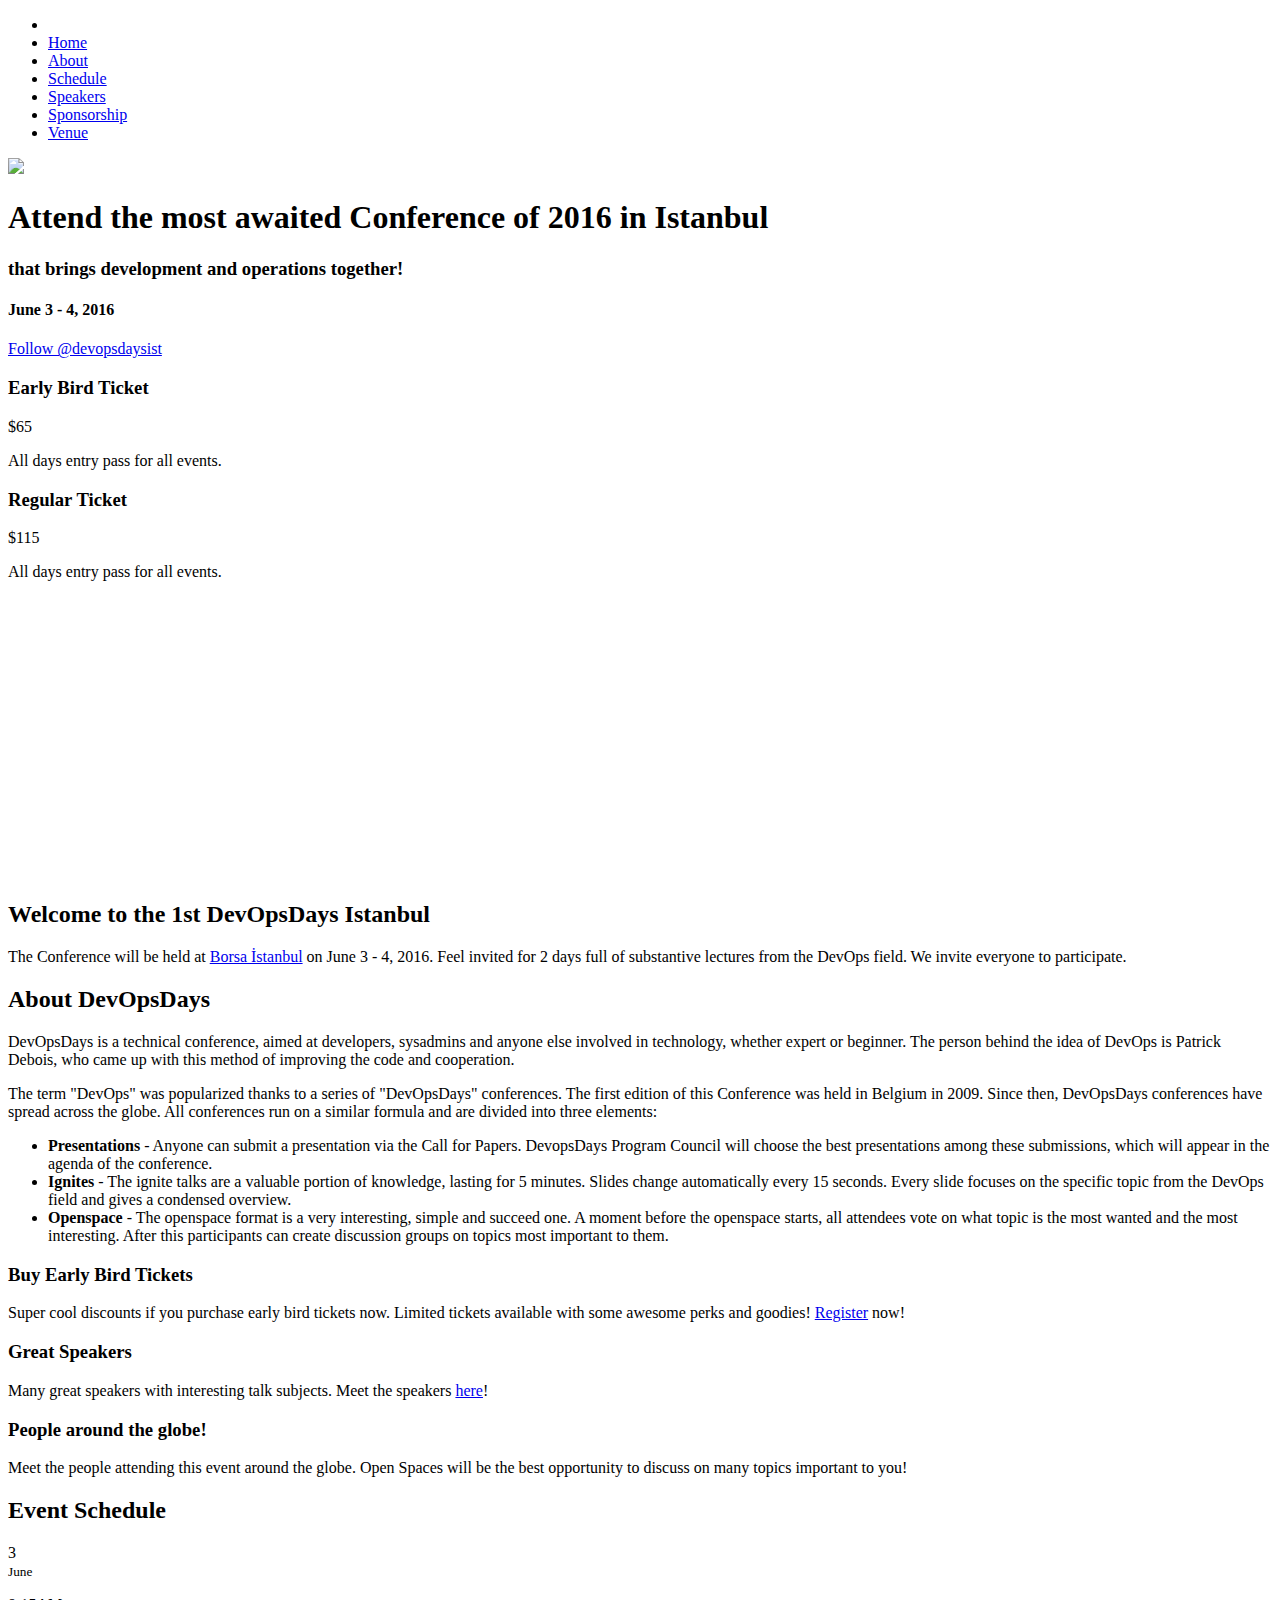
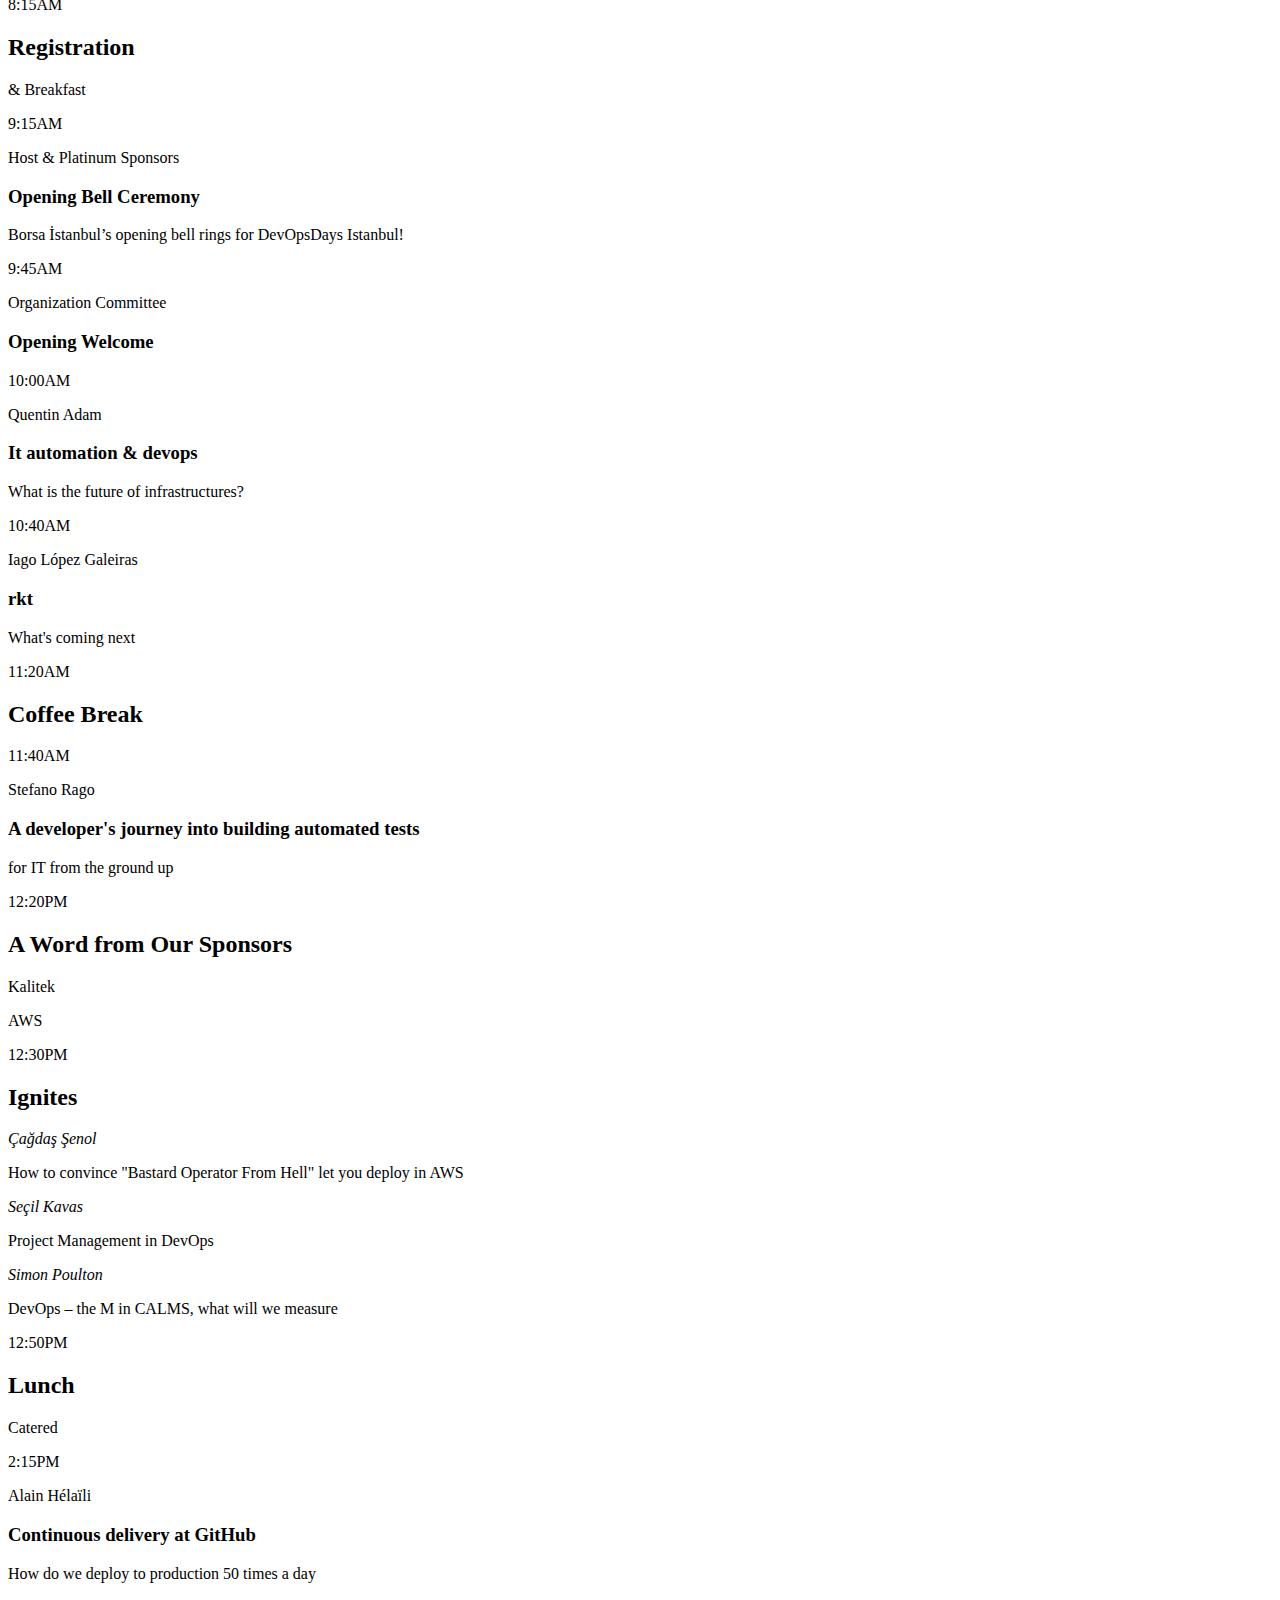
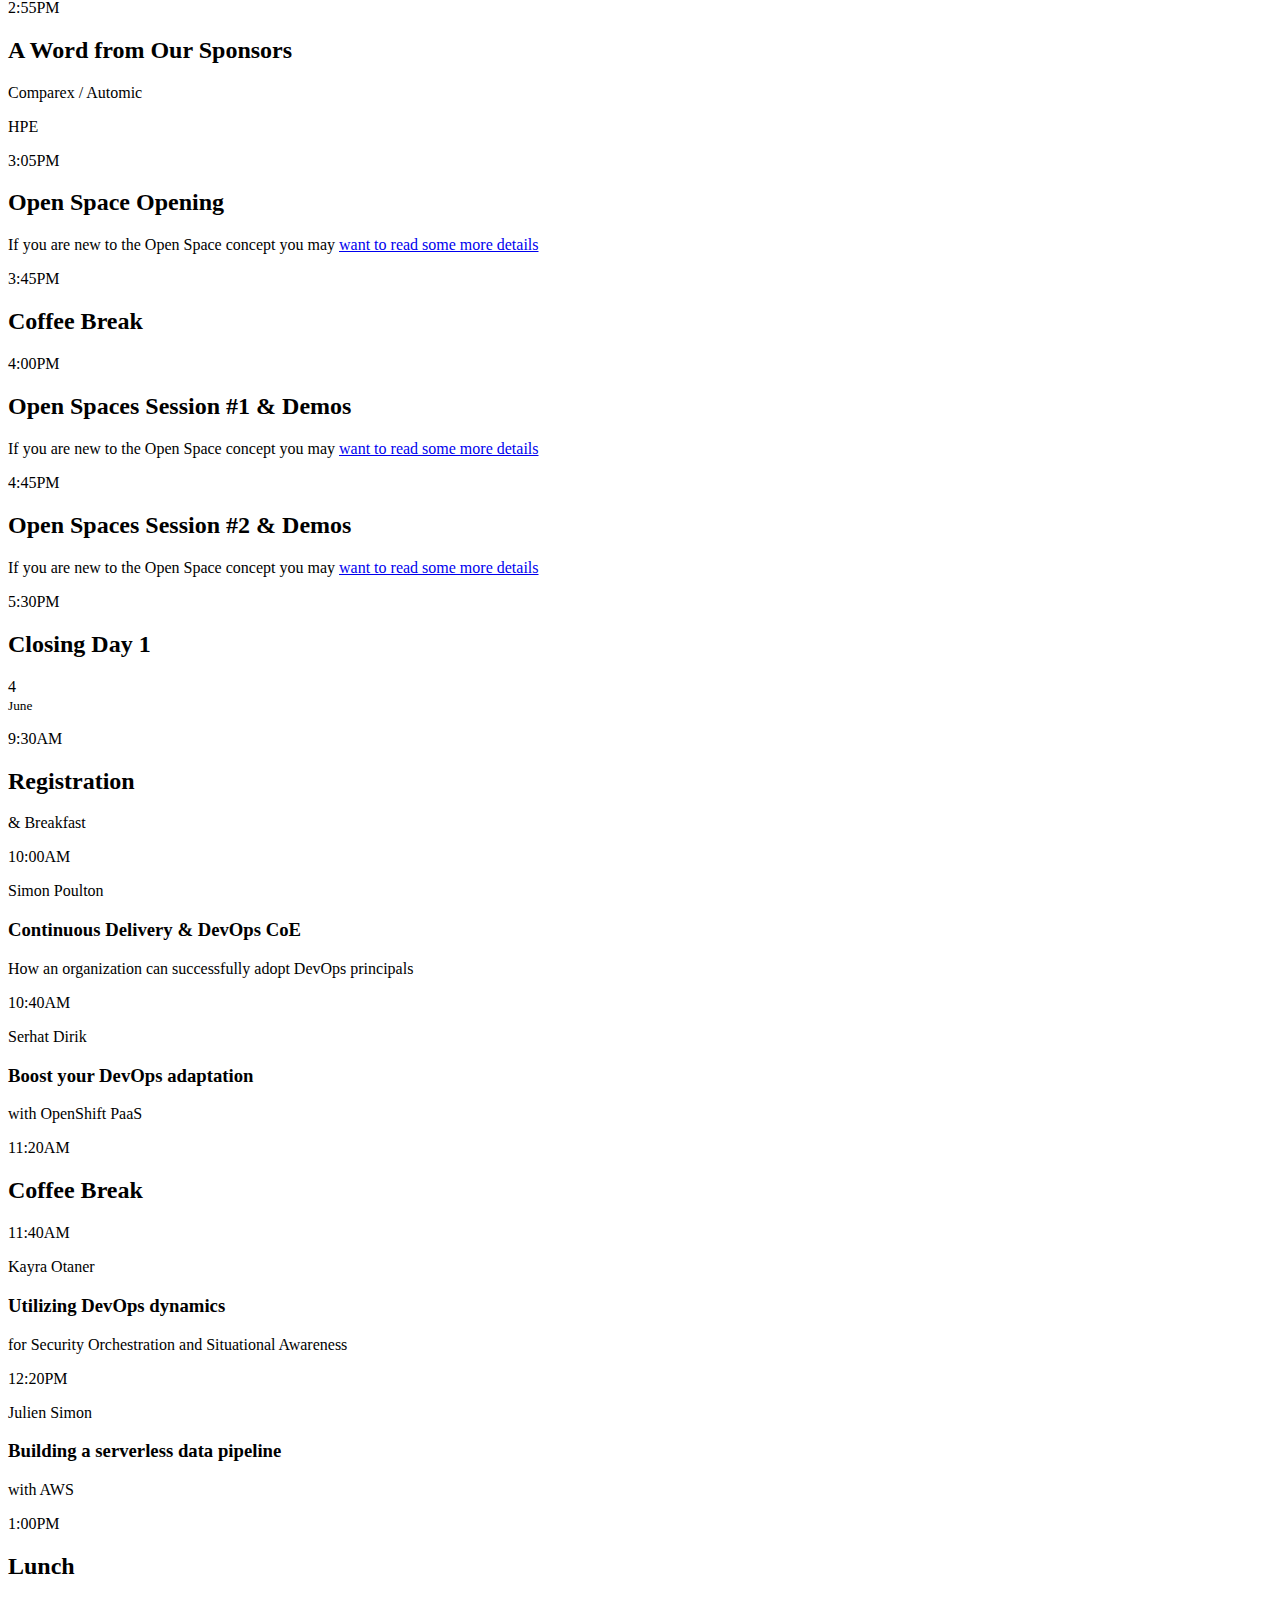
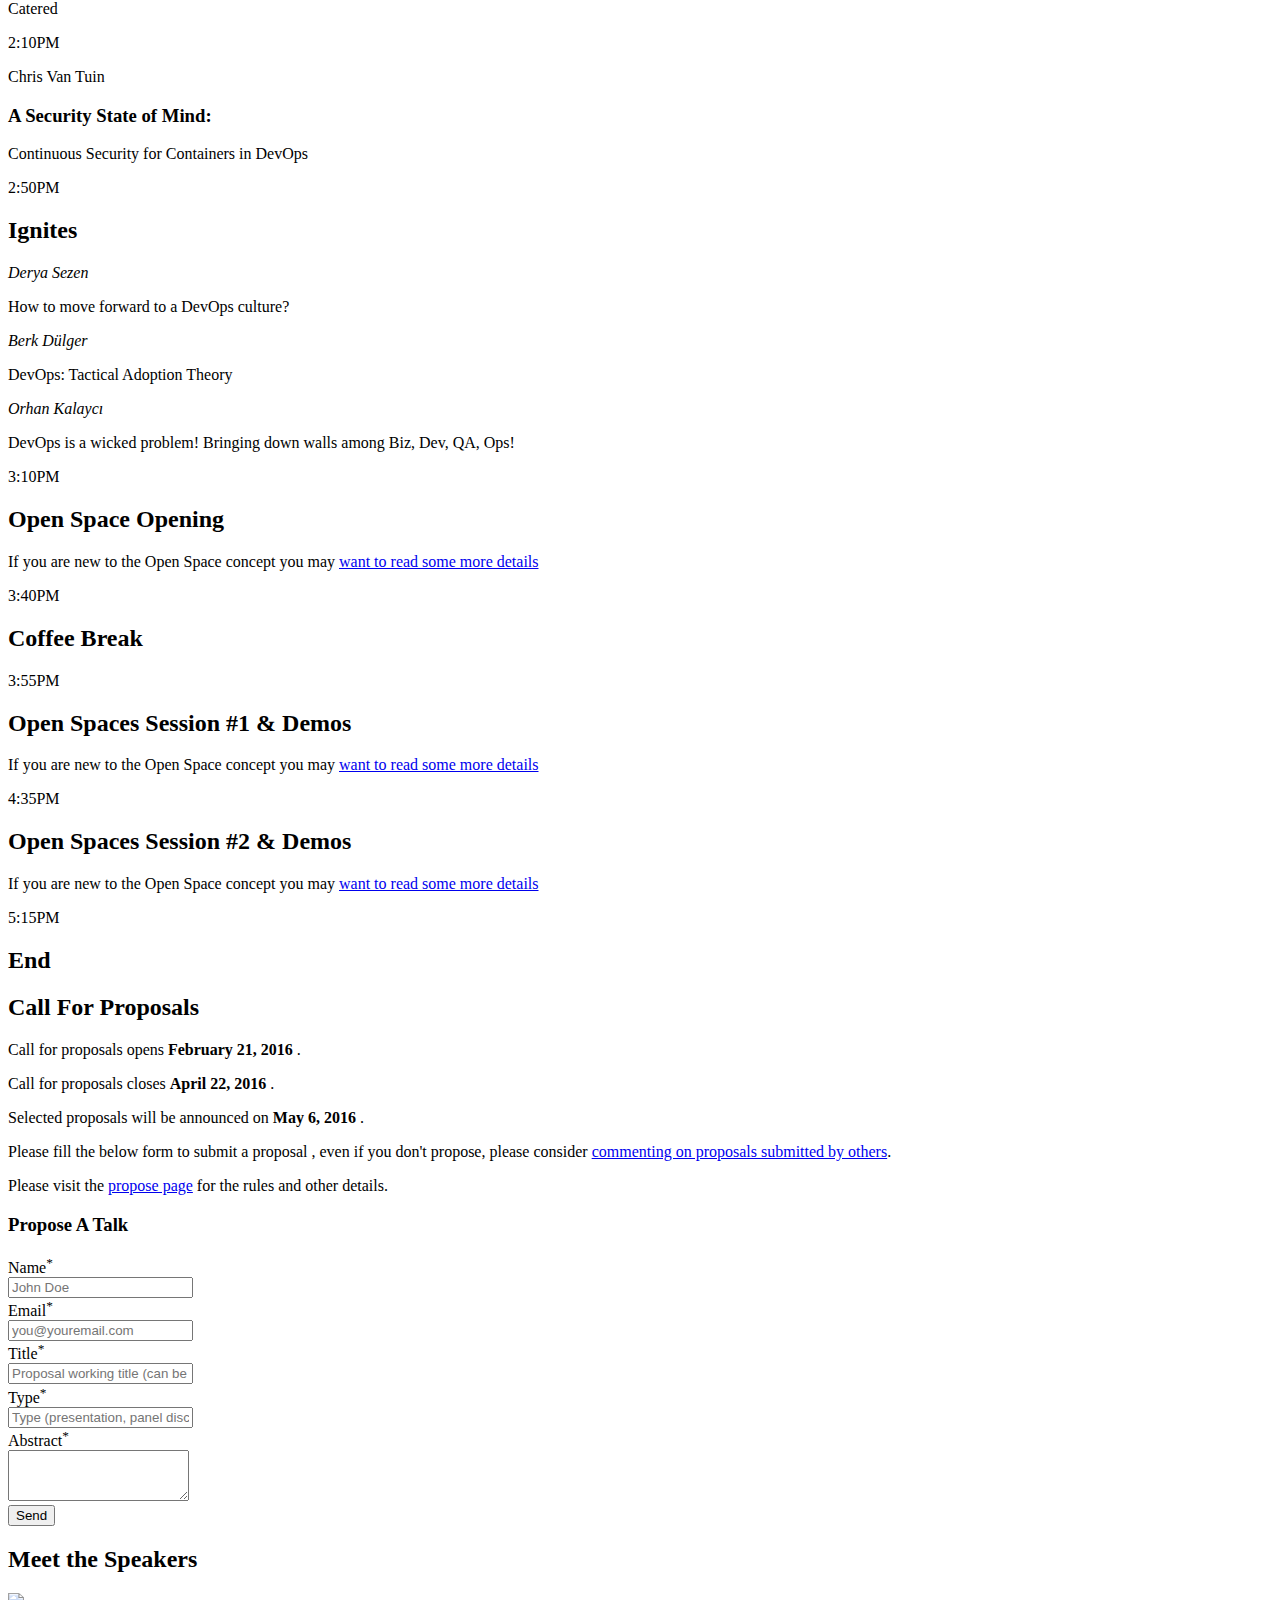
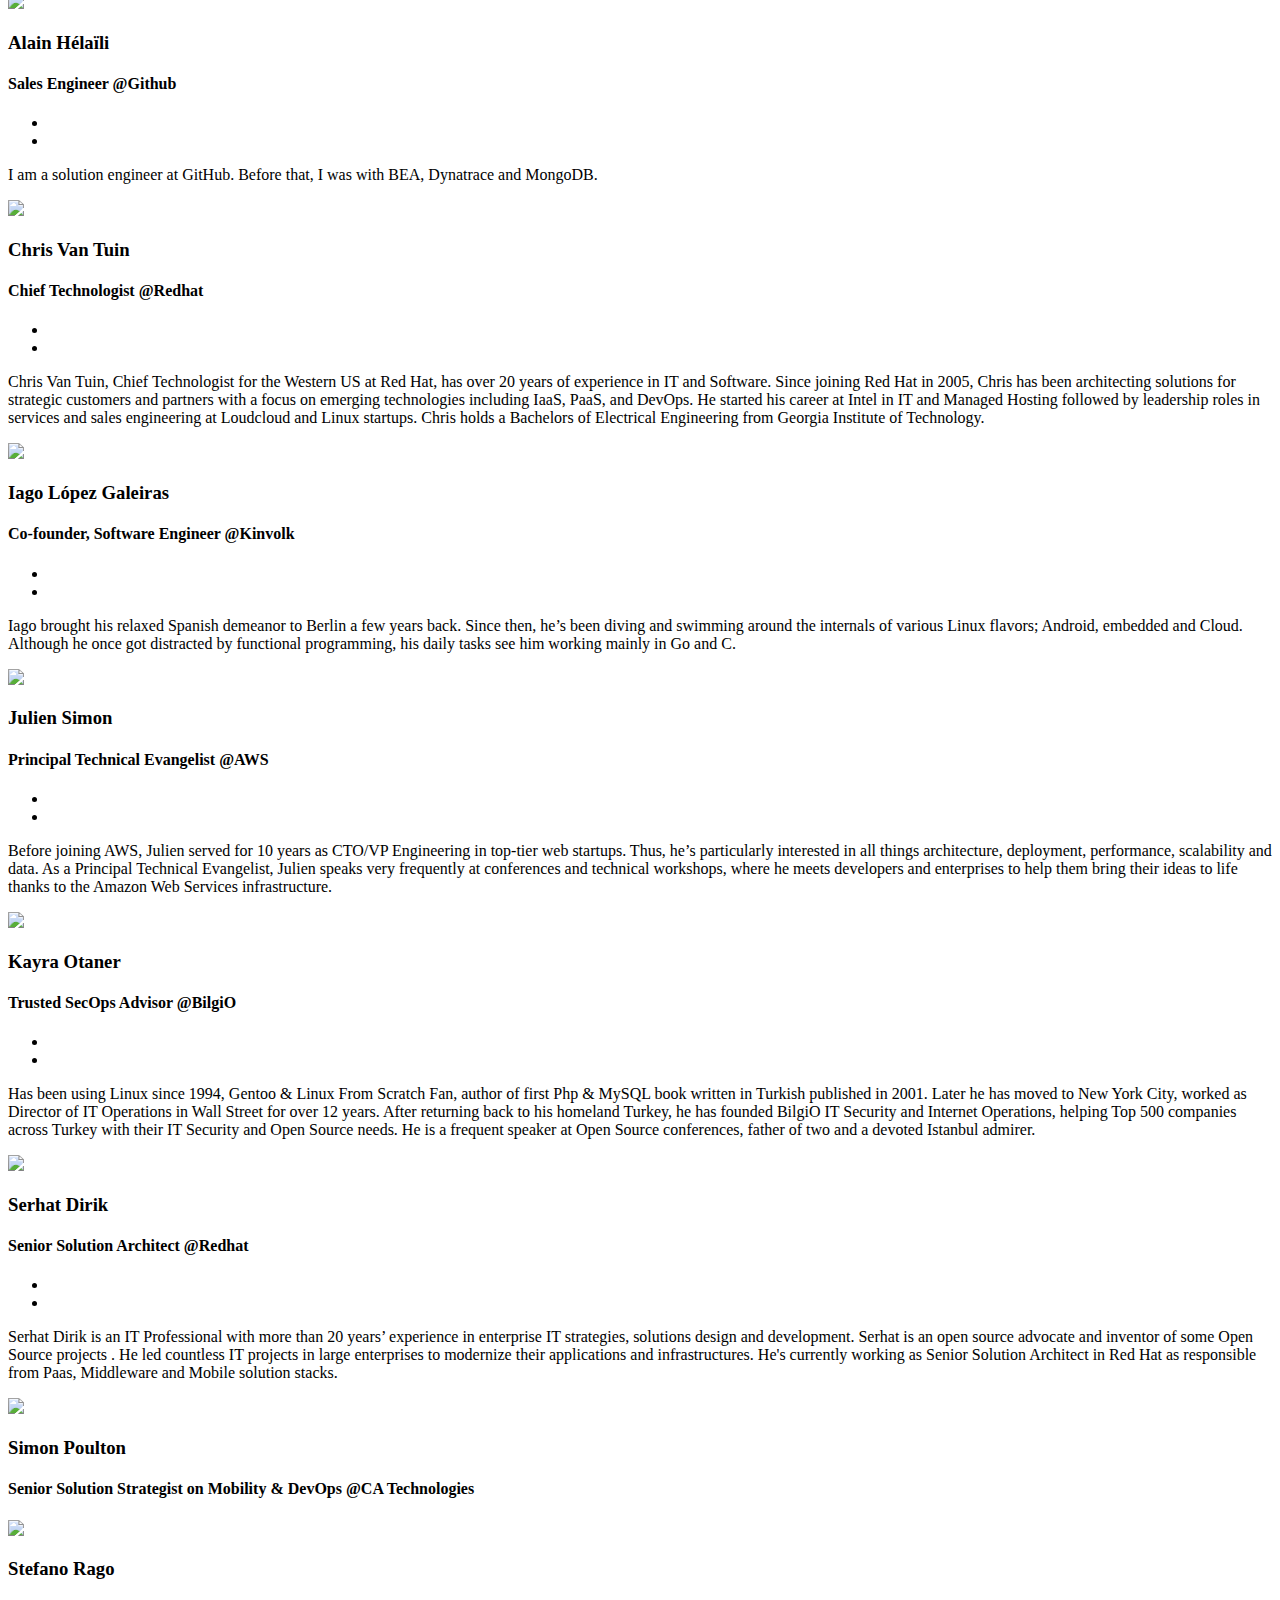
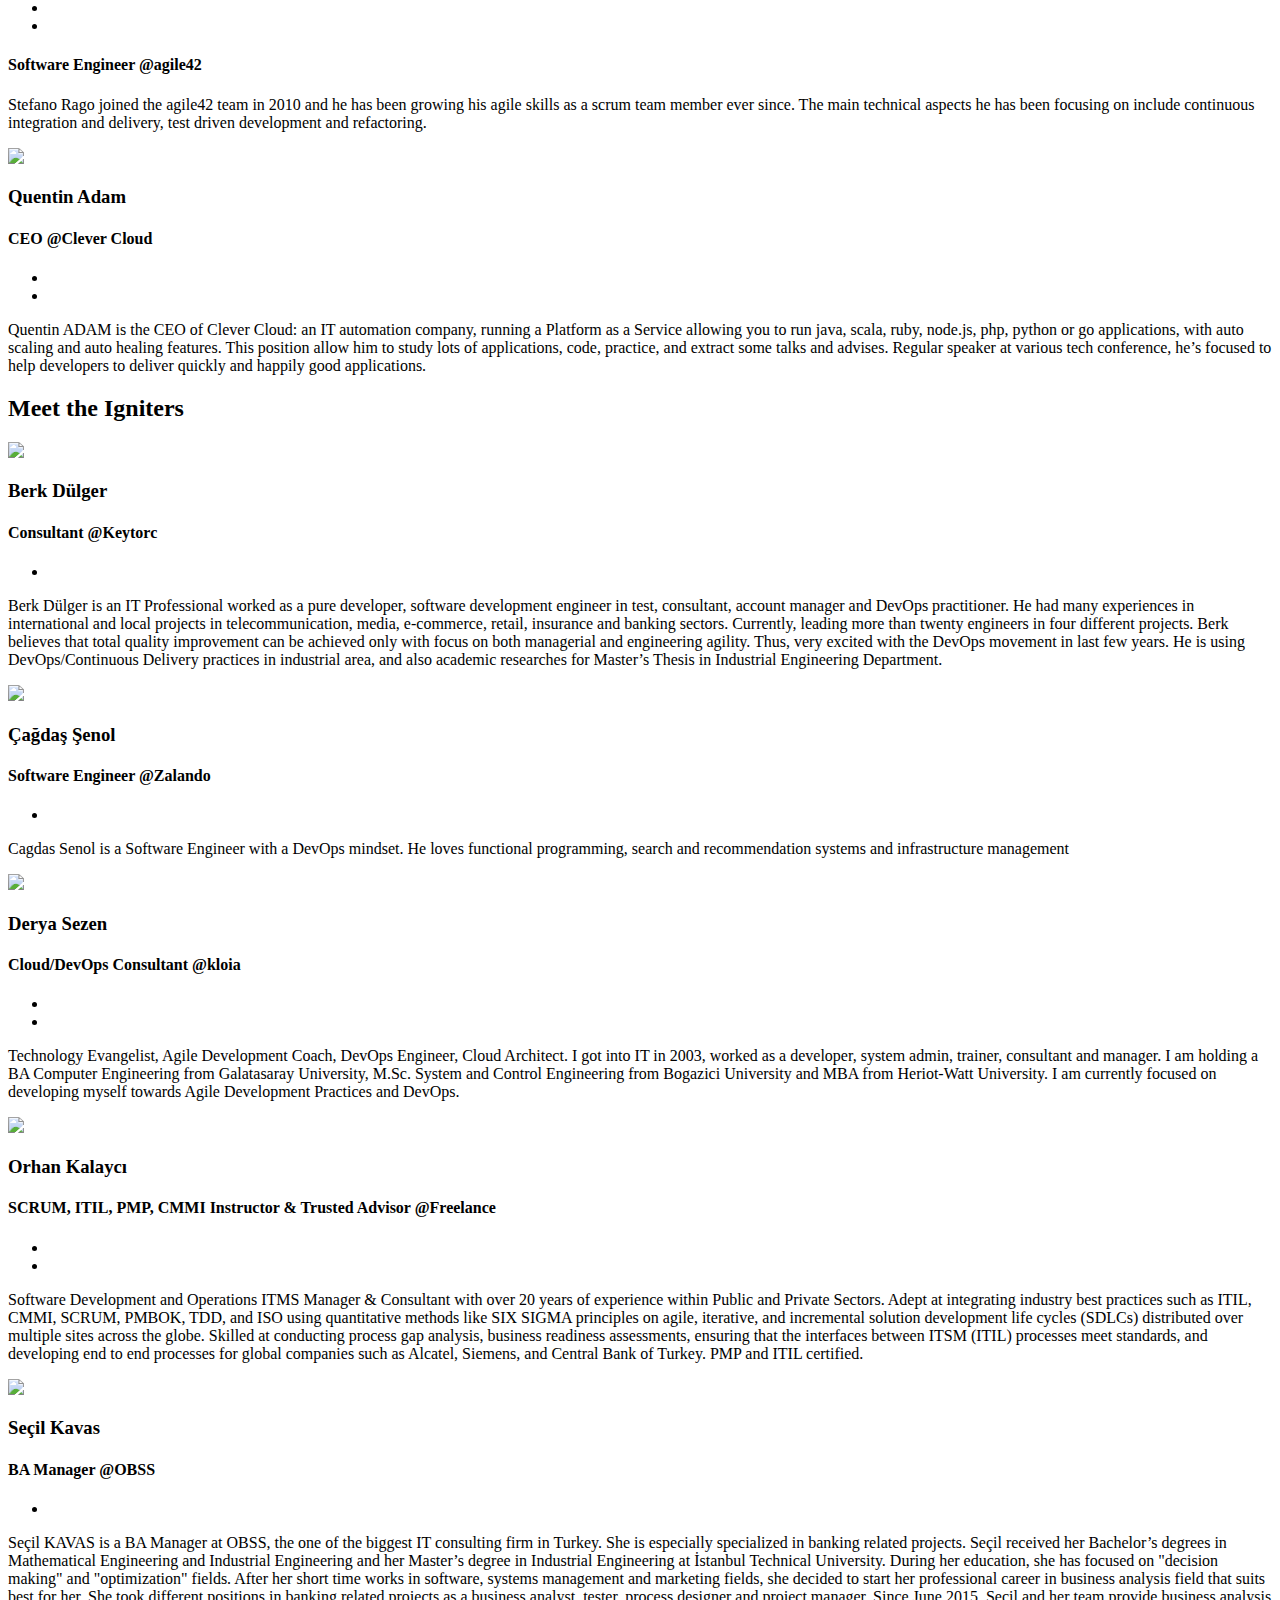
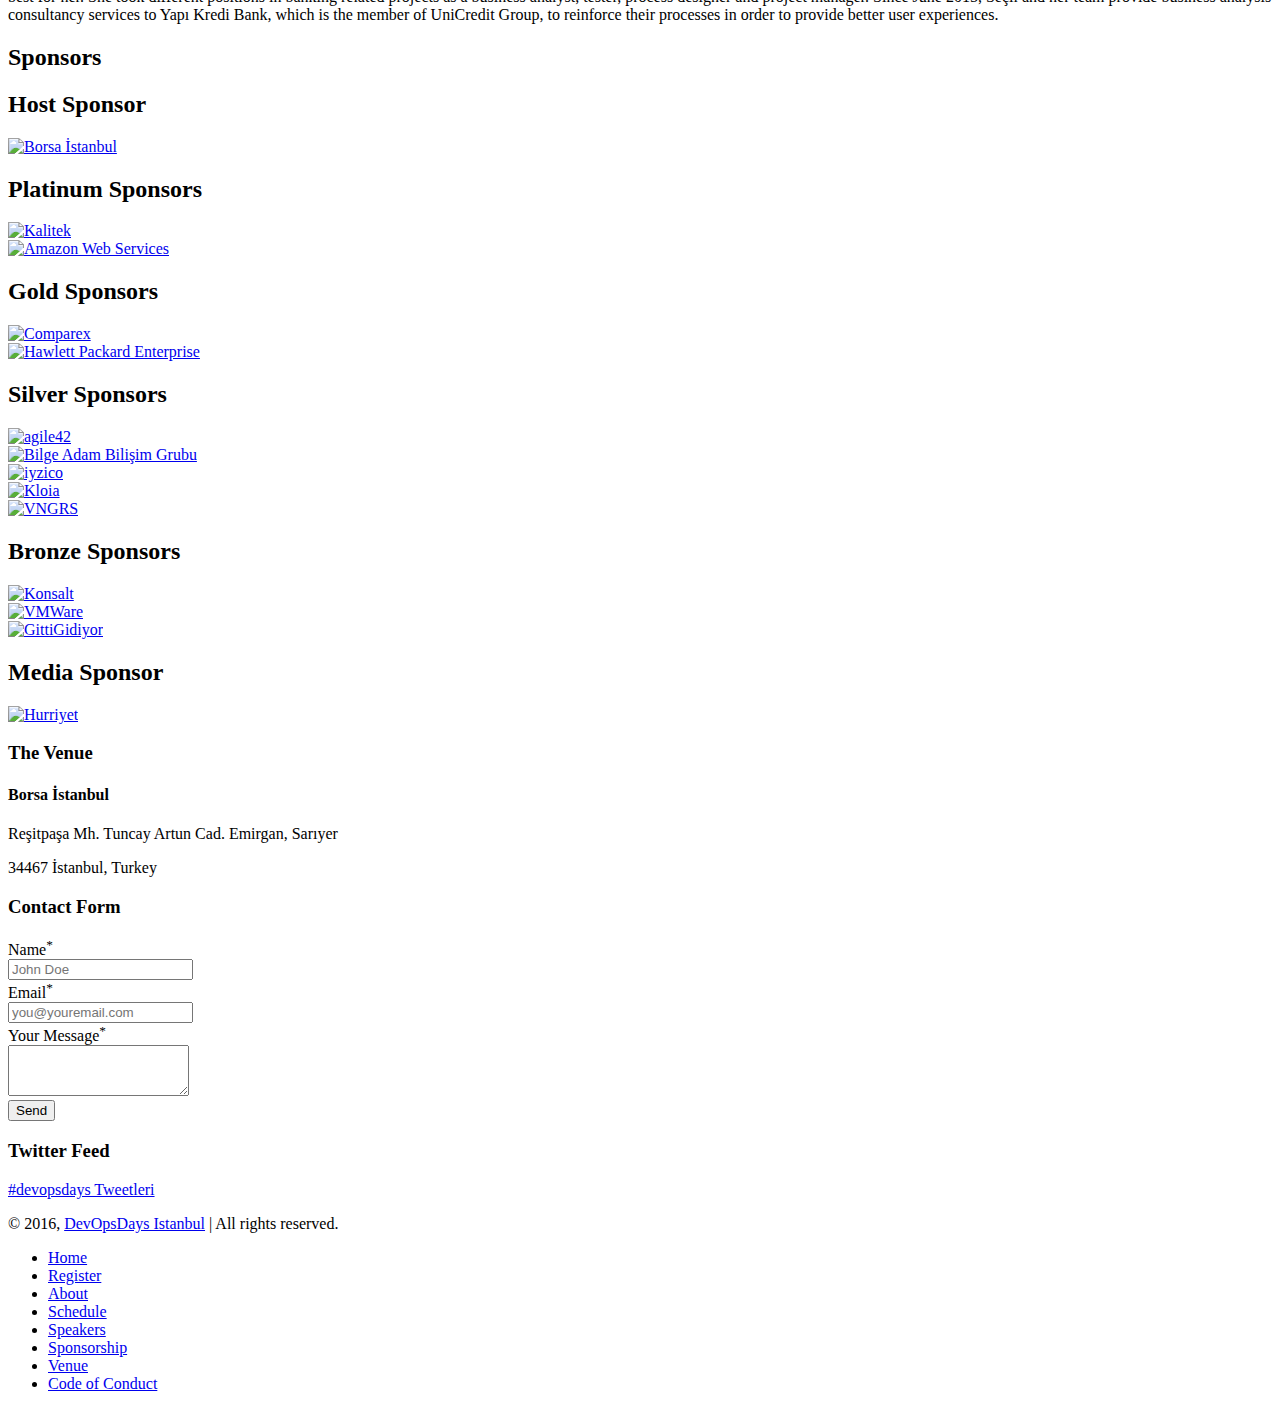
==== 2016/index.html @ bd900486 "Google Maps Api Key Update" ====
<!DOCTYPE html>
<html lang="en">
   <head>
      <meta charset="utf-8">
      <meta http-equiv="X-UA-Compatible" content="IE=edge">
      <meta name="viewport" content="width=device-width, initial-scale=1">
      <meta name="description" content="DevOpsDays Istanbul">
      <meta name="author" content="DevOps Turkey">
      <title>DevOpsDays Istanbul</title>
      <!-- Bootstrap -->
      <link href="img/devopsdays-istanbul-galata-background.png" rel="stylesheet" type="image/png"/>
      <link href="css/bootstrap.min.css" rel="stylesheet">
      <link href="css/style.css" rel="stylesheet">
      <link href="css/themify-icons.css" rel="stylesheet">
      <link href="css/dosis-font.css" rel="stylesheet" type="text/css">
      <!-- HTML5 shim and Respond.js for IE8 support of HTML5 elements and media queries -->
      <!-- WARNING: Respond.js doesn't work if you view the page via file:// -->
      <!--[if lt IE 9]>
      <script src="https://oss.maxcdn.com/html5shiv/3.7.2/html5shiv.min.js"></script>
      <script src="https://oss.maxcdn.com/respond/1.4.2/respond.min.js"></script>
      <![endif]-->
   </head>
   <body id="page-top" data-spy="scroll" data-target=".side-menu">
      <nav class="side-menu">
         <ul>
            <li class="hidden active">
               <a class="page-scroll" href="#page-top"></a>
            </li>
            <li>
               <a href="#home" class="page-scroll">
               <span class="menu-title">Home</span>
               <span class="dot"></span>
               </a>
            </li>
            <li>
               <a href="#about" class="page-scroll">
               <span class="menu-title">About</span>
               <span class="dot"></span>
               </a>
            </li>
            <li>
               <a href="#schedule" class="page-scroll">
               <span class="menu-title">Schedule</span>
               <span class="dot"></span>
               </a>
            </li>
            <li>
               <a href="#speakers" class="page-scroll">
               <span class="menu-title">Speakers</span>
               <span class="dot"></span>
               </a>
            </li>
            <li>
               <a href="#sponsors" class="page-scroll">
               <span class="menu-title">Sponsorship</span>
               <span class="dot"></span>
               </a>
            </li>
            <li>
               <a href="#venue" class="page-scroll">
               <span class="menu-title">Venue</span>
               <span class="dot"></span>
               </a>
            </li>
         </ul>
      </nav>
      <div class="galata"></div>
      <div class="triangle-up-left"></div>
      <div class="container-fluid">
         <!-- Start: Header -->
         <div class="row hero-header" id="home">
            <div class="col-md-3 col-sm-4 col-xs-12logo-container">
               <img src="img/devopsdays-istanbul-logo-white.svg" class="logo">
            </div>
            <div class="brief col-md-5 col-sm-6 pull-right">
               <h1>Attend the most awaited Conference of 2016 in Istanbul</h1>
               <h3>that brings development and operations together!</h3>
               <h4>June 3 - 4, 2016</h4>
               <a class="twitter-follow-button" href="https://twitter.com/devopsdaysist" data-size="large" data-show-count="false">Follow @devopsdaysist</a>
            </div>
         </div>
         <!-- End: Header -->
      </div>
      <!-- Start: Tickets -->
      <div class="container-fluid tickets" id="register">
         <div class="row me-row content-ct galata-over">
            <div class="col-md-4 col-sm-6 col-md-offset-2">
               <h3>Early Bird Ticket</h3>
               <p class="price">$65</p>
               <p>All days entry pass for all events.</p>
            </div>
            <div class="col-md-4 col-sm-6">
               <h3>Regular Ticket</h3>
               <p class="price">$115</p>
               <p>All days entry pass for all events.</p>
            </div>
            <div class="col-md-8 col-sm-12 col-md-offset-2 eventbrite">
               <iframe  src="http://eventbrite.com/tickets-external?eid=22219285481&ref=etckt" frameborder="0" height="280" width="100%" vspace="0" hspace="0" marginheight="5" marginwidth="5" scrolling="no" allowtransparency="true"></iframe>
            </div>
         </div>
      </div>
      <!-- End: Tickets -->
      <div class="triangle-down-left"></div>
      <div class="container-fluid welcome" id="about">
         <!-- Start: Desc -->
         <div class="row me-row content-lt col-md-8 col-md-offset-2">
            <h2 class="row-title">Welcome to the 1st DevOpsDays Istanbul</h2>
            <p>The Conference will be held at <a href="#venue" class="page-scroll">Borsa İstanbul</a> on June 3 - 4, 2016. Feel invited for 2 days full of substantive lectures from the DevOps field. We invite everyone to participate.</p>
            <h2 class="row-title">About DevOpsDays</h2>
            <p>DevOpsDays is a technical conference, aimed at developers, sysadmins and anyone else involved in technology, whether expert or beginner. The person behind the idea of DevOps is Patrick Debois, who came up with this method of improving the code and cooperation.</p>
            <p>The term "DevOps" was popularized thanks to a series of "DevOpsDays" conferences. The first edition of this Conference was held in Belgium in 2009. Since then, DevOpsDays conferences have spread across the globe. All conferences run on a similar formula and are divided into three elements:
            <ul>
               <li><strong>Presentations</strong> - Anyone can submit a presentation via the Call for Papers. DevopsDays  Program Council will choose the best presentations among these submissions, which will appear in the agenda of the conference.</li>
               <li><strong>Ignites</strong> - The ignite talks are a valuable portion of knowledge, lasting for 5 minutes. Slides change automatically every 15 seconds. Every slide focuses on the specific topic from the DevOps field and gives a condensed overview.</li>
               <li><strong>Openspace</strong> - The openspace format is a very interesting, simple and succeed one. A moment before the openspace starts, all attendees vote on what topic is the most wanted and the most interesting. After this participants can create discussion groups on topics most important to them.</li>
            </ul>
            </p>
            <div class="col-md-4 feature">
               <span class="ti-ticket"></span>
               <h3>Buy Early Bird Tickets</h3>
               <p>Super cool discounts if you purchase early bird tickets now. Limited tickets available with some awesome perks and goodies! <a href="#register" class="page-scroll">Register</a> now!</p>
            </div>
            <div class="col-md-4 feature">
               <span class="ti-microphone"></span>
               <h3>Great Speakers</h3>
               <p>Many great speakers with interesting talk subjects. Meet the speakers <a href="#speakers" class="page-scroll">here</a>!</p>
            </div>
            <div class="col-md-4 feature">
               <span class="ti-world"></span>
               <h3>People around the globe!</h3>
               <p>Meet the people attending this event around the globe. Open Spaces will be the best opportunity to discuss on many topics important to you!</p>
            </div>
         </div>
         <!-- End: Desc -->
      </div>
      <div class="triangle-down-right"></div>
      <!-- Start: Schedule -->
      <div class="container">
         <div class="row me-row schedule" id="schedule">
            <h2 class="row-title">Event Schedule</h2>
            <div class="col-md-12">

               <div class="timeline-wrapper col-md-6">

                  <div class="date-container block">
                     <span class="date">
                     3<br>
                     <small>June</small>
                     </span>
                  </div>

                  <div class="timeline-block clearfix ">
                     <div class="timeline-date text-right pull-left">
                        <p class="time">
                           8:15<span>AM</span>
                        </p>
                     </div>
                     <div class="timeline-info text-left pull-left">
                        <h2>Registration</h2>
                        <p>& Breakfast</p>
                     </div>
                  </div>

                  <div class="timeline-block clearfix ">
                     <div class="timeline-date text-right pull-left">
                        <p class="time">
                           9:15<span>AM</span>
                        </p>
                     </div>
                     <div class="timeline-info text-left pull-left">
                        <span>Host & Platinum Sponsors</span>
                        <h3>Opening Bell Ceremony</h3>
                        <p>Borsa İstanbul’s opening bell rings for DevOpsDays Istanbul!</p>
                     </div>
                  </div>

                  <div class="timeline-block clearfix ">
                     <div class="timeline-date text-right pull-left">
                        <p class="time">
                           9:45<span>AM</span>
                        </p>
                     </div>
                     
                     <div class="timeline-info text-left pull-left">
                        <span>Organization Committee</span>
                        <h3>Opening Welcome</h3>
                        <p></p>
                     </div>
                  </div>

                  <div class="timeline-block clearfix ">
                     <div class="timeline-date text-right pull-left quentin">
                        <p class="time">
                           10:00<span>AM</span>
                        </p>
                     </div>
                     
                     <div class="timeline-info text-left pull-left">
                        <span>Quentin Adam</span>
                        <h3>It automation & devops</h3>
                        <p>What is the future of infrastructures?</p>
                     </div>
                  </div>

                  <div class="timeline-block clearfix ">
                     <div class="timeline-date text-right pull-left iago">
                        <p class="time">
                           10:40<span>AM</span>
                        </p>
                     </div>
                     
                     <div class="timeline-info text-left pull-left">
                        <span>Iago López Galeiras</span>
                        <h3>rkt</h3>
                        <p>What's coming next</p>
                     </div>
                  </div>

                  <div class="timeline-block clearfix ">
                     <div class="timeline-date text-right pull-left">
                        <p class="time">
                           11:20<span>AM</span>
                        </p>
                     </div>
                     
                     <div class="timeline-info text-left pull-left">
                        <h2>Coffee Break</h2>
                     </div>
                  </div>

                  <div class="timeline-block clearfix ">
                     <div class="timeline-date text-right pull-left stefano">
                        <p class="time">
                           11:40<span>AM</span>
                        </p>
                     </div>
                     
                     <div class="timeline-info text-left pull-left">
                        <span>Stefano Rago</span>
                        <h3>A developer's journey into building automated tests</h3>
                        <p>for IT from the ground up</p>
                     </div>
                  </div>

                  <div class="timeline-block clearfix ">
                     <div class="timeline-date text-right pull-left">
                        <p class="time">
                           12:20<span>PM</span>
                        </p>
                     </div>
                     
                     <div class="timeline-info text-left pull-left">
                        <h2>A Word from Our Sponsors</h2>
                        <p>Kalitek</p>
                        <p>AWS</p>
                     </div>
                  </div>

                  <div class="timeline-block clearfix">
                     <div class="timeline-date text-right pull-left ignites-day-1">
                        <p class="time">
                           12:30<span>PM</span>
                        </p>
                     </div>
                     
                     <div class="timeline-info text-left pull-left">
                        <h2>Ignites</h2>
                        <p><i>Çağdaş Şenol</i></p><p>How to convince "Bastard Operator From Hell" let you deploy in AWS</p>
                        <p><i>Seçil Kavas</i></p><p>Project Management in DevOps</p>
                        <p><i>Simon Poulton</i></p><p>DevOps – the M in CALMS, what will we measure</p>
                     </div>
                  </div>

                  <div class="timeline-block clearfix ">
                     <div class="timeline-date text-right pull-left">
                        <p class="time">
                           12:50<span>PM</span>
                        </p>
                     </div>
                     
                     <div class="timeline-info text-left pull-left">
                        <h2>Lunch</h2>
                        <p>Catered</p>
                     </div>
                  </div>

                  <div class="timeline-block clearfix ">
                     <div class="timeline-date text-right pull-left alain">
                        <p class="time">
                           2:15<span>PM</span>
                        </p>
                     </div>
                     
                     <div class="timeline-info text-left pull-left">
                        <span>Alain Hélaïli</span>
                        <h3>Continuous delivery at GitHub</h3>
                        <p>How do we deploy to production 50 times a day</p>
                     </div>
                  </div>


                  <div class="timeline-block clearfix ">
                     <div class="timeline-date text-right pull-left">
                        <p class="time">
                           2:55<span>PM</span>
                        </p>
                     </div>
                     
                     <div class="timeline-info text-left pull-left">
                        <h2>A Word from Our Sponsors</h2>
                        <p>Comparex / Automic</p>
                        <p>HPE</p>
                     </div>
                  </div>

                  <div class="timeline-block clearfix ">
                     <div class="timeline-date text-right pull-left">
                        <p class="time">
                           3:05<span>PM</span>
                        </p>
                     </div>
                     
                     <div class="timeline-info text-left pull-left">
                        <h2>Open Space Opening</h2>
                        <p>If you are new to the Open Space concept you may <a href="http://www.devopsdays.org/pages/open-space-format" target="_blank">want to read some more details</a></p>
                     </div>
                  </div>

                  <div class="timeline-block clearfix ">
                     <div class="timeline-date text-right pull-left">
                        <p class="time">
                           3:45<span>PM</span>
                        </p>
                     </div>
                     
                     <div class="timeline-info text-left pull-left">
                        <h2>Coffee Break</h2>
                     </div>
                  </div>

                  <div class="timeline-block clearfix ">
                     <div class="timeline-date text-right pull-left">
                        <p class="time">
                           4:00<span>PM</span>
                        </p>
                     </div>
                     
                     <div class="timeline-info text-left pull-left">
                        <h2>Open Spaces Session #1 & Demos</h2>
                        <p>If you are new to the Open Space concept you may <a href="http://www.devopsdays.org/pages/open-space-format" target="_blank">want to read some more details</a></p>
                     </div>
                  </div>

                  <div class="timeline-block clearfix ">
                     <div class="timeline-date text-right pull-left">
                        <p class="time">
                           4:45<span>PM</span>
                        </p>
                     </div>
                     
                     <div class="timeline-info text-left pull-left">
                        <h2>Open Spaces Session #2 & Demos</h2>
                        <p>If you are new to the Open Space concept you may <a href="http://www.devopsdays.org/pages/open-space-format" target="_blank">want to read some more details</a></p>
                     </div>
                  </div>

                  <div class="timeline-block clearfix ">
                     <div class="timeline-date text-right pull-left">
                        <p class="time">
                           5:30<span>PM</span>
                        </p>
                     </div>
                     
                     <div class="timeline-info text-left pull-left">
                        <h2>Closing Day 1</h2>
                     </div>
                  </div>


               </div>


               <div class="timeline-wrapper col-md-6">
                  <div class="date-container block">
                     <span class="date">
                     4<br>
                     <small>June</small>
                     </span>
                  </div>
                  
                  <div class="timeline-block clearfix ">
                     <div class="timeline-date text-right pull-left">
                        <p class="time">
                           9:30<span>AM</span>
                        </p>
                     </div>
                     <div class="timeline-info text-left pull-left">
                        <h2>Registration</h2>
                        <p>& Breakfast</p>
                     </div>
                  </div>

                  <div class="timeline-block clearfix ">
                     <div class="timeline-date text-right pull-left simon">
                        <p class="time">
                           10:00<span>AM</span>
                        </p>
                     </div>
                     
                     <div class="timeline-info text-left pull-left">
                        <span>Simon Poulton</span>
                        <h3>Continuous Delivery & DevOps CoE</h3>
                        <p>How an organization can successfully adopt DevOps principals</p>
                     </div>
                  </div>

                  <div class="timeline-block clearfix ">
                     <div class="timeline-date text-right pull-left serhat">
                        <p class="time">
                           10:40<span>AM</span>
                        </p>
                     </div>
                     
                     <div class="timeline-info text-left pull-left">
                        <span>Serhat Dirik</span>
                        <h3>Boost your DevOps adaptation</h3>
                        <p>with OpenShift PaaS</p>
                     </div>
                  </div>

                  <div class="timeline-block clearfix ">
                     <div class="timeline-date text-right pull-left">
                        <p class="time">
                           11:20<span>AM</span>
                        </p>
                     </div>
                     
                     <div class="timeline-info text-left pull-left">
                        <h2>Coffee Break</h2>
                     </div>
                  </div>

                  <div class="timeline-block clearfix ">
                     <div class="timeline-date text-right pull-left kayra">
                        <p class="time">
                           11:40<span>AM</span>
                        </p>
                     </div>
                     
                     <div class="timeline-info text-left pull-left">
                        <span>Kayra Otaner</span>
                        <h3>Utilizing DevOps dynamics</h3>
                        <p>for Security Orchestration and Situational Awareness</p>
                     </div>
                  </div>


                  <div class="timeline-block clearfix ">
                     <div class="timeline-date text-right pull-left julien">
                        <p class="time">
                           12:20<span>PM</span>
                        </p>
                     </div>
                     
                     <div class="timeline-info text-left pull-left">
                        <span>Julien Simon</span>
                        <h3>Building a serverless data pipeline</h3>
                        <p>with AWS</p>
                     </div>
                  </div>

                  <div class="timeline-block clearfix ">
                     <div class="timeline-date text-right pull-left">
                        <p class="time">
                           1:00<span>PM</span>
                        </p>
                     </div>
                     
                     <div class="timeline-info text-left pull-left">
                        <h2>Lunch</h2>
                        <p>Catered</p>
                     </div>
                  </div>

                  <div class="timeline-block clearfix ">
                     <div class="timeline-date text-right pull-left chris">
                        <p class="time">
                           2:10<span>PM</span>
                        </p>
                     </div>
                     
                     <div class="timeline-info text-left pull-left">
                        <span>Chris Van Tuin</span>
                        <h3>A Security State of Mind:</h3>
                        <p>Continuous Security for Containers in DevOps</p>
                     </div>
                  </div>

                  <div class="timeline-block clearfix ">
                     <div class="timeline-date text-right pull-left ignites-day-2">
                        <p class="time">
                           2:50<span>PM</span>
                        </p>
                     </div>
                     
                     <div class="timeline-info text-left pull-left">
                        <h2>Ignites</h2>
                        <p><i>Derya Sezen</i></p><p>How to move forward to a DevOps culture?</p>
                        <p><i>Berk Dülger</i></p><p>DevOps: Tactical Adoption Theory</p>
                        <p><i>Orhan Kalaycı</i></p><p>DevOps is a wicked problem! Bringing down walls among Biz, Dev, QA, Ops!</p>
                     </div>
                  </div>

                  <div class="timeline-block clearfix ">
                     <div class="timeline-date text-right pull-left">
                        <p class="time">
                           3:10<span>PM</span>
                        </p>
                     </div>
                     
                     <div class="timeline-info text-left pull-left">
                        <h2>Open Space Opening</h2>
                        <p>If you are new to the Open Space concept you may <a href="http://www.devopsdays.org/pages/open-space-format" target="_blank">want to read some more details</a></p>
                     </div>
                  </div>

                  <div class="timeline-block clearfix ">
                     <div class="timeline-date text-right pull-left">
                        <p class="time">
                           3:40<span>PM</span>
                        </p>
                     </div>
                     
                     <div class="timeline-info text-left pull-left">
                        <h2>Coffee Break</h2>
                     </div>
                  </div>

                  <div class="timeline-block clearfix ">
                     <div class="timeline-date text-right pull-left">
                        <p class="time">
                           3:55<span>PM</span>
                        </p>
                     </div>
                     
                     <div class="timeline-info text-left pull-left">
                        <h2>Open Spaces Session #1 & Demos</h2>
                        <p>If you are new to the Open Space concept you may <a href="http://www.devopsdays.org/pages/open-space-format" target="_blank">want to read some more details</a></p>
                     </div>
                  </div>

                  <div class="timeline-block clearfix ">
                     <div class="timeline-date text-right pull-left">
                        <p class="time">
                           4:35<span>PM</span>
                        </p>
                     </div>
                     
                     <div class="timeline-info text-left pull-left">
                        <h2>Open Spaces Session #2 & Demos</h2>
                        <p>If you are new to the Open Space concept you may <a href="http://www.devopsdays.org/pages/open-space-format" target="_blank">want to read some more details</a></p>
                     </div>
                  </div>
                     
                  <div class="timeline-block clearfix ">
                     <div class="timeline-date text-right pull-left">
                        <p class="time">
                           5:15<span>PM</span>
                        </p>
                     </div>
                     
                     <div class="timeline-info text-left pull-left">
                        <h2>End</h2>
                     </div>
                  </div>

               </div>
            </div>
         </div>
      </div>
      <!-- End: Schedule -->
      <div class="triangle-down-left"></div>

      <!-- Start: Propose -->
      <div class="container-fluid propose">
         <div class="row me-row content-ct" id="call-for-proposals">
            <div class="col-md-8 col-sm-12 col-md-offset-2">
               <h2 class="row-title">Call For Proposals</h2>
               <p>Call for proposals opens <strong>February 21, 2016</strong> .</p>
               <p>Call for proposals closes <strong>April 22, 2016</strong> .</p>
               <p>Selected proposals will be announced on <strong>May 6, 2016</strong> .</p>
               <p>Please fill the below form to submit a proposal , even if you don't propose, please consider <a href="http://www.devopsdays.org/events/2016-istanbul/proposals/" target="_blank">commenting on proposals submitted by others</a>.</p>
               <p>Please visit the <a href="http://www.devopsdays.org/events/2016-istanbul/propose/">propose page</a> for the rules and other details.</p>
               
               <div class="col-md-12 contact-form">

                  <h3 class="content-ct"><span class="ti-microphone"></span> <span>Propose A Talk</span></h3>
                  <form class="form-horizontal" data-toggle="validator" role="form" action="https://formspree.io/proposals-istanbul-2016@devopsdays.org" method="POST">
                     <div class="form-group">
                        <label for="name" class="col-sm-3 control-label">Name<sup>*</sup></label>
                        <div class="col-sm-9">
                           <input type="text" class="form-control" id="name" placeholder="John Doe" name="name" required>
                           <div class="help-block with-errors pull-right"></div>
                           <span class="form-control-feedback" aria-hidden="true"></span>
                        </div>
                     </div>
                     <div class="form-group">
                        <label for="email" class="col-sm-3 control-label">Email<sup>*</sup></label>
                        <div class="col-sm-9">
                           <input type="email" class="form-control" id="email" placeholder="you@youremail.com"  name="email" required>
                           <div class="help-block with-errors pull-right"></div>
                           <span class="form-control-feedback" aria-hidden="true"></span>
                        </div>
                     </div>
                     <div class="form-group">
                        <label for="proposal-title" class="col-sm-3 control-label">Title<sup>*</sup></label>
                        <div class="col-sm-9">
                           <input type="text" class="form-control" id="proposal-title" placeholder="Proposal working title (can be changed later)" name="proposal-title" required>
                           <div class="help-block with-errors pull-right"></div>
                           <span class="form-control-feedback" aria-hidden="true"></span>
                        </div>
                     </div>
                     <div class="form-group">
                        <label for="proposal-type" class="col-sm-3 control-label">Type<sup>*</sup></label>
                        <div class="col-sm-9">
                           <input type="text" class="form-control" id="proposal-type" placeholder="Type (presentation, panel discussion, moderated general discussion, debate, etc.,ignite)" name="proposal-type" required>
                           <div class="help-block with-errors pull-right"></div>
                           <span class="form-control-feedback" aria-hidden="true"></span>
                        </div>
                     </div>
                     <div class="form-group">
                        <label for="proposal-abstract" class="col-sm-3 control-label">Abstract<sup>*</sup></label>
                        <div class="col-sm-9">
                           <textarea id="proposal-abstract" class="form-control" rows="3" name="proposal-abstract" required></textarea>
                           <div class="help-block with-errors pull-right"></div>
                           <span class="form-control-feedback" aria-hidden="true"></span>
                        </div>
                     </div>
                     <div class="form-group">
                        <div class="col-sm-offset-3 col-sm-9">
                           <button type="submit" id="submit" name="submit" class="btn btn-red pull-right">Send <span class="ti-arrow-right"></span></button>
                        </div>
                     </div>
                  </form>
               </div>

            </div>
         </div>
      </div>
      <!-- End: Propose -->

      <!-- Start: Speakers -->
      <div class="container-fluid speakers">
         <div class="row me-row content-ct speaker" id="speakers">
            <div class="col-md-8 col-sm-12 col-md-offset-2">
               <h2 class="row-title">Meet the Speakers</h2>
               <div class="col-md-4 col-sm-6 feature">
                  <img src="img/alain-helaili.png" class="speaker-img">
                  <h3>Alain Hélaïli</h3>
                  <h4>Sales Engineer @Github</h4>
                  <ul class="speaker-social">
                     <li><a href="https://twitter.com/AlainHelaili"><span class="ti-twitter-alt"></span></a></li>
                     <li><a href="https://www.linkedin.com/in/alainhelaili"><span class="ti-linkedin"></span></a></li>
                  </ul>
                  <p>I am a solution engineer at GitHub. Before that, I was with BEA, Dynatrace and MongoDB.</p>
               </div>

               <div class="col-md-4 col-sm-6 feature">
                  <img src="img/chris-van-tuin.png" class="speaker-img">
                  <h3>Chris Van Tuin</h3>
                  <h4>Chief Technologist @Redhat</h4>
                  <ul class="speaker-social">
                     <li><a href="https://twitter.com/chrisvantuin"><span class="ti-twitter-alt"></span></a></li>
                     <li><a href="https://www.linkedin.com/in/chrisvantuin"><span class="ti-linkedin"></span></a></li>
                  </ul>
                  <p>Chris Van Tuin, Chief Technologist for the Western US at Red Hat, has over 20 years of experience in IT and Software.   Since joining Red Hat in 2005, Chris has been architecting solutions for strategic customers and partners with a focus on emerging technologies including IaaS, PaaS, and DevOps.  He started his career at Intel in IT and Managed Hosting followed by leadership roles in services and sales engineering at Loudcloud and Linux startups.  Chris holds a Bachelors of Electrical Engineering from Georgia Institute of Technology.</p>
               </div>

               <div class="col-md-4 col-sm-6 feature">
                  <img src="img/iago-lopez-galeiras.png" class="speaker-img">
                  <h3>Iago López Galeiras</h3>
                  <h4>Co-founder, Software Engineer @Kinvolk</h4>
                  <ul class="speaker-social">
                     <li><a href="https://twitter.com/iaguis"><span class="ti-twitter-alt"></span></a></li>
                     <li><a href="https://www.linkedin.com/in/iagolopez"><span class="ti-linkedin"></span></a></li>
                  </ul>
                  <p>Iago brought his relaxed Spanish demeanor to Berlin a few years back. Since then, he’s been diving and swimming around the internals of various Linux flavors; Android, embedded and Cloud. Although he once got distracted by functional programming, his daily tasks see him working mainly in Go and C.</p>
               </div>

               <div class="col-md-4 col-sm-6 feature">
                  <img src="img/julien-simon.png" class="speaker-img">
                  <h3>Julien Simon</h3>
                  <h4>Principal Technical Evangelist @AWS</h4>
                  <ul class="speaker-social">
                     <li><a href="https://twitter.com/julsimon"><span class="ti-twitter-alt"></span></a></li>
                     <li><a href="https://fr.linkedin.com/in/juliensimon"><span class="ti-linkedin"></span></a></li>
                  </ul>
                  <p>Before joining AWS, Julien served for 10 years as CTO/VP Engineering in top-tier web startups. Thus, he’s particularly interested in all things architecture, deployment, performance, scalability and data. As a Principal Technical Evangelist, Julien speaks very frequently at conferences and technical workshops, where he meets developers and enterprises to help them bring their ideas to life thanks to the Amazon Web Services infrastructure.</p>
               </div>

               <div class="col-md-4 col-sm-6 feature">
                  <img src="img/kayra-otaner.png" class="speaker-img">
                  <h3>Kayra Otaner</h3>
                  <h4>Trusted SecOps Advisor @BilgiO</h4>
                  <ul class="speaker-social">
                     <li><a href="https://twitter.com/kayraotaner"><span class="ti-twitter-alt"></span></a></li>
                     <li><a href="https://www.linkedin.com/in/kayraotaner"><span class="ti-linkedin"></span></a></li>
                  </ul>
                  <p>Has been using Linux since 1994, Gentoo & Linux From Scratch Fan, author of first Php & MySQL book written in Turkish published in 2001. Later he has moved to New York City, worked as Director of IT Operations in Wall Street for over 12 years. After returning back to his homeland Turkey, he has founded BilgiO IT Security and Internet Operations, helping Top 500 companies across Turkey with their IT Security and Open Source needs.
He is a frequent speaker at Open Source conferences, father of two and a devoted Istanbul admirer.</p>
               </div>
               
               <div class="col-md-4 col-sm-6 feature">
                  <img src="img/serhat-dirik.png" class="speaker-img">
                  <h3>Serhat Dirik</h3>
                  <h4>Senior Solution Architect @Redhat</h4>
                  <ul class="speaker-social"> 
                     <li><a href="https://twitter.com/serhat_dirik"><span class="ti-twitter-alt"></span></a></li>
                     <li><a href="https://tr.linkedin.com/in/serhatdirik"><span class="ti-linkedin"></span></a></li>
                  </ul>
                  <p>Serhat Dirik is an IT Professional with more than 20 years’ experience in enterprise IT strategies, solutions design and development. Serhat is an open source advocate and inventor of some Open Source projects . He led countless IT projects in large enterprises to modernize their applications and infrastructures. He's currently working as Senior Solution Architect in Red Hat as responsible from Paas, Middleware and Mobile solution stacks.</p>
               </div>

               <div class="col-md-4 col-sm-6 feature">
                  <img src="img/blank-speaker.png" class="speaker-img">
                  <h3>Simon Poulton</h3>
                  <h4>Senior Solution Strategist on Mobility & DevOps @CA Technologies</h4>
                  <p></p>
               </div>

               <div class="col-md-4 col-sm-6 feature">
                  <img src="img/stefano-rago.png" class="speaker-img">
                  <h3>Stefano Rago</h3>
                  <ul class="speaker-social">
                     <li><a href="https://twitter.com/helmoltz"><span class="ti-twitter-alt"></span></a></li>
                     <li><a href="https://www.linkedin.com/in/ragostefano"><span class="ti-linkedin"></span></a></li>
                  </ul>
                  <h4>Software Engineer @agile42</h4>
                  <p>Stefano Rago joined the agile42 team in 2010 and he has been growing his agile skills as a scrum team member ever since. The main technical aspects he has been focusing on include continuous integration and delivery, test driven development and refactoring.</p>
               </div>

               <div class="col-md-4 col-sm-6 feature">
                  <img src="img/quentin-adam.png" class="speaker-img">
                  <h3>Quentin Adam</h3>
                  <h4>CEO @Clever Cloud</h4>
                  <ul class="speaker-social">
                     <li><a href="https://twitter.com/waxzce"><span class="ti-twitter-alt"></span></a></li>
                     <li><a href="https://www.linkedin.com/in/waxzce"><span class="ti-linkedin"></span></a></li>
                  </ul>
                  <p>Quentin ADAM is the CEO of Clever Cloud: an IT automation company, running a Platform as a Service allowing you to run java, scala, ruby, node.js, php, python or go applications, with auto scaling and auto healing features. This position allow him to study lots of applications, code, practice, and extract some talks and advises. Regular speaker at various tech conference, he’s focused to help developers to deliver quickly and happily good applications.</p>
               </div>
            </div>

            <div class="col-md-8 col-sm-12 col-md-offset-2">
               <h2 class="row-title">Meet the Igniters</h2>
               <div class="col-md-3 col-sm-6 feature ignite">
                  <img src="img/berk-dulger.png" class="speaker-img">
                  <h3>Berk Dülger</h3>
                  <h4>Consultant @Keytorc</h4>
                  <ul class="speaker-social">
                     <li><a href="https://tr.linkedin.com/in/berkdulger"><span class="ti-linkedin"></span></a></li>
                  </ul>
                  <p>Berk Dülger is an IT Professional worked as a pure developer, software development engineer in test, consultant, account manager and DevOps practitioner. He had many experiences in international and local projects in telecommunication, media, e-commerce, retail, insurance and banking sectors. Currently, leading more than twenty engineers in four different projects. Berk believes that total quality improvement can be achieved only with focus on both managerial and engineering agility. Thus, very excited with the DevOps movement in last few years. He is using DevOps/Continuous Delivery practices in industrial area, and also academic researches for Master’s Thesis in Industrial Engineering Department.</p>
               </div>
               <div class="col-md-3 col-sm-6 feature ignite">
                  <img src="img/cagdas-senol.png" class="speaker-img">
                  <h3>Çağdaş Şenol</h3>
                  <h4>Software Engineer @Zalando</h4>
                  <ul class="speaker-social">
                     <li><a href="https://www.linkedin.com/in/csenol"><span class="ti-linkedin"></span></a></li>
                  </ul>
                  <p>Cagdas Senol is a Software Engineer with a DevOps mindset. He loves functional programming, search and recommendation systems and infrastructure management</p>
               </div>
               <div class="col-md-3 col-sm-6 feature ignite">
                  <img src="img/derya-sezen.png" class="speaker-img">
                  <h3>Derya Sezen</h3>
                  <h4>Cloud/DevOps Consultant @kloia</h4>
                  <ul class="speaker-social">
                     <li><a href="https://twitter.com/derya_sezen"><span class="ti-twitter-alt"></span></a></li>
                     <li><a href="https://www.linkedin.com/in/deryasezen"><span class="ti-linkedin"></span></a></li>
                  </ul>
                  <p>Technology Evangelist, Agile Development Coach, DevOps Engineer, Cloud Architect. I got into IT in 2003, worked as a developer, system admin, trainer, consultant and manager. I am holding a BA Computer Engineering from Galatasaray University, M.Sc. System and Control Engineering from Bogazici University and MBA from Heriot-Watt University. I am currently focused on developing myself towards Agile Development Practices and DevOps.</p>
               </div>
               <div class="col-md-3 col-sm-6 feature ignite">
                  <img src="img/orhan-kalayci.png" class="speaker-img">
                  <h3>Orhan Kalaycı</h3>
                  <h4>SCRUM, ITIL, PMP, CMMI Instructor & Trusted Advisor  @Freelance</h4>
                  <ul class="speaker-social">
                     <li><a href="https://www.twitter.com/KalayciOrhan"><span class="ti-twitter-alt"></span></a></li>
                     <li><a href="https://www.linkedin.com/in/orhankalayci"><span class="ti-linkedin"></span></a></li>
                  </ul>
                  <p>Software Development and Operations ITMS Manager & Consultant with over 20 years of experience within Public and Private Sectors. Adept at integrating industry best practices such as ITIL, CMMI, SCRUM, PMBOK, TDD, and ISO using quantitative methods like SIX SIGMA principles on agile, iterative, and incremental solution development life cycles (SDLCs) distributed over multiple sites across the globe. Skilled at conducting process gap analysis, business readiness assessments, ensuring that the interfaces between ITSM (ITIL) processes meet standards, and developing end to end processes for global companies such as Alcatel, Siemens, and Central Bank of Turkey. PMP and ITIL certified.</p>
               </div>
               <div class="col-md-3 col-sm-6 feature ignite">
                  <img src="img/secil-kavas.png" class="speaker-img">
                  <h3>Seçil Kavas</h3>
                  <h4>BA Manager @OBSS</h4>
                  <ul class="speaker-social">
                     <li><a href="https://www.linkedin.com/in/secilkavas"><span class="ti-linkedin"></span></a></li>
                  </ul>
                  <p>Seçil KAVAS is a BA Manager at OBSS, the one of the biggest IT consulting firm in Turkey. She is especially specialized in banking related projects. Seçil received her Bachelor’s degrees in Mathematical Engineering and Industrial Engineering and her Master’s degree in Industrial Engineering at İstanbul Technical University. During her education, she has focused on "decision making" and "optimization" fields. After her short time works in software, systems management and marketing fields, she decided to start her professional career in business analysis field that suits best for her. She took different positions in banking related projects as a business analyst, tester, process designer and project manager. Since June 2015, Seçil and her team provide business analysis consultancy services to Yapı Kredi Bank, which is the member of UniCredit Group, to reinforce their processes in order to provide better user experiences.</p>
               </div>

            </div>
         </div>
      </div>
      <!-- End: Speakers -->
      <div class="triangle-down-right"></div>
      <!-- Start: Sponsors -->
      <div class="container-fluid sponsors" id="sponsors">
         <div class="row me-row content-ct">
            <h2 class="row-title">Sponsors</h2>


            <div class="col-md-8 col-sm-12 col-md-offset-2 host">
               <h2 class="row-title">Host Sponsor</h2>
               <div class="col-md-12 col-sm-12">
                  <a href="http://www.borsaistanbul.com" target="_blank"><img src="img/borsa_istanbul_logo.png" alt="Borsa İstanbul"/></a>
               </div>
            </div>
            <div class="col-md-8 col-sm-12 col-md-offset-2 platinum">
               <h2 class="row-title">Platinum Sponsors</h2>
               
               <div class="col-md-6 col-sm-6">
                  <a href="http://www.kali-tek.com/" target="_blank"><img src="img/kalitek_logo.png" alt="Kalitek"/></a>
               </div>
               <div class="col-md-6 col-sm-6">
                  <a href="http://aws.amazon.com/" target="_blank"><img src="img/aws_logo.png" alt="Amazon Web Services"/></a>
               </div>

            </div>
            <div class="col-md-8 col-sm-12 col-md-offset-2 gold">
               <h2 class="row-title">Gold Sponsors</h2>

               <div class="col-md-6 col-sm-6">
                  <a href="http://comparex.com.tr/" target="_blank"><img src="img/comparex_logo.png" alt="Comparex"/></a>
               </div>

               <div class="col-md-6 col-sm-6">
                  <a href="https://www.hpe.com/tr" target="_blank"><img src="img/hpe_logo.png" alt="Hawlett Packard Enterprise"/></a>
               </div>

            </div>
            <div class="col-md-8 col-sm-12 col-md-offset-2 silver">
               <h2 class="row-title">Silver Sponsors</h2>

               <div class="col-md-6 col-sm-6">
                  <a href="http://www.agile42.com" target="_blank"><img src="img/agile42_logo.png" alt="agile42"/></a>
               </div>
               <div class="col-md-6 col-sm-6">
                  <a href="http://www.bilgeadam.com/" target="_blank"><img src="img/bilgeadam_logo.png" alt="Bilge Adam Bilişim Grubu"/></a>
               </div>
               <div class="col-md-6 col-sm-6">
                  <a href="https://www.iyzico.com/" target="_blank"><img src="img/iyzico_logo.png" alt="iyzico"/></a>
               </div>
               <div class="col-md-6 col-sm-6">
                  <a href="http://kloia.com/" target="_blank"><img src="img/kloia_logo.png" alt="Kloia"/></a>
               </div>
               <div class="col-md-12 col-sm-12">
                  <a href="http://vngrs.com/" target="_blank"><img src="img/vngrs_logo.png" alt="VNGRS"/></a>
               </div>

            </div>
            <div class="col-md-8 col-sm-12 col-md-offset-2 bronze">
               <h2 class="row-title">Bronze Sponsors</h2>

               <div class="col-md-6 col-sm-6">
                  <a href="http://konsalt.com.tr/" target="_blank"><img src="img/konsalt_logo.png" alt="Konsalt"/></a>
               </div>

               <div class="col-md-6 col-sm-6">
                  <a href="http://www.vmware.com/tr" target="_blank"><img src="img/vmware_logo.png" alt="VMWare"/></a>
               </div>
               <div class="col-md-12 col-sm-12">
                  <a href="http://www.gittigidiyor.com/" target="_blank"><img src="img/gg_logo.png" alt="GittiGidiyor"/></a>
               </div>
               
            </div>
            <div class="col-md-8 col-sm-12 col-md-offset-2 media">
               <h2 class="row-title">Media Sponsor</h2>
               
               <div class="col-md-12 col-sm-12">
                  <a href="http://www.hurriyet.com.tr/" target="_blank"><img src="img/hurriyet_logo.png" alt="Hurriyet"/></a>
               </div>
            </div>
         </div>
      </div>
      <!-- End: Sponsors -->
      <!-- Start: Venue -->
      <div class="container-fluid venue" id="venue">
         <div class="triangle-down-left-venue"></div>
         <div class="map" id="map"></div>
         <div class="col-md-2 col-sm-2 col-md-offset-8 col-sm-offset-8 hidden-xs desc" id="desc">
            <h3>The Venue</h3>
            <h4><strong>Borsa İstanbul</strong></h4>
            <p>Reşitpaşa Mh. Tuncay Artun Cad. Emirgan, Sarıyer</p>
            <p>34467 İstanbul, Turkey</p>
         </div>
         <div class="triangle-down-right-venue"></div>
      </div>
      <!-- End: Venue -->
      <!-- Start: Footer -->
      <div class="container-fluid footer">
         <div class="row contact">
            <div class="col-md-6 contact-form">
               <h3 class="content-ct"><span class="ti-email"></span> <span>Contact Form</span></h3>
               <form class="form-horizontal" data-toggle="validator" role="form" action="https://formspree.io/organizers-istanbul-2016@devopsdays.org" method="POST">
                  <div class="form-group">
                     <label for="name" class="col-sm-3 control-label">Name<sup>*</sup></label>
                     <div class="col-sm-9">
                        <input type="text" class="form-control" id="name" placeholder="John Doe" name="name" required>
                        <div class="help-block with-errors pull-right"></div>
                        <span class="form-control-feedback" aria-hidden="true"></span>
                     </div>
                  </div>
                  <div class="form-group">
                     <label for="email" class="col-sm-3 control-label">Email<sup>*</sup></label>
                     <div class="col-sm-9">
                        <input type="email" class="form-control" id="email" placeholder="you@youremail.com"  name="email" required>
                        <div class="help-block with-errors pull-right"></div>
                        <span class="form-control-feedback" aria-hidden="true"></span>
                     </div>
                  </div>
                  <div class="form-group">
                     <label for="message" class="col-sm-3 control-label">Your Message<sup>*</sup></label>
                     <div class="col-sm-9">
                        <textarea id="message" class="form-control" rows="3" name="message" required></textarea>
                        <div class="help-block with-errors pull-right"></div>
                        <span class="form-control-feedback" aria-hidden="true"></span>
                     </div>
                  </div>
                  <div class="form-group">
                     <div class="col-sm-offset-3 col-sm-9">
                        <button type="submit" id="submit" name="submit" class="btn btn-red pull-right">Send <span class="ti-arrow-right"></span></button>
                     </div>
                  </div>
               </form>
            </div>
            <div class="col-md-4 col-md-offset-1 content-ct">
               <h3><span class="ti-twitter"></span> Twitter Feed</h3>
               <a class="twitter-timeline"  href="https://twitter.com/hashtag/devopsdays" data-widget-id="719518633165250560" data-chrome="noheader nofooter noborders transparent">#devopsdays Tweetleri</a>
            </div>
         </div>
         <div class="triangle-down-left-footer"></div>
         <div class="row footer-credit">
            <div class="col-md-4 col-sm-6">
               <p>&copy; 2016, <a href="http://devopsdays.devopsturkey.com">DevOpsDays Istanbul</a> | All rights reserved.</p>
            </div>
            <div class="col-md-8 col-sm-6">
               <ul class="footer-menu">
                  <li><a href="#home" class="page-scroll">Home</a></li>
                  <li><a href="#register" class="page-scroll">Register</a></li>
                  <li><a href="#about" class="page-scroll">About</a></li>
                  <li><a href="#schedule" class="page-scroll">Schedule</a></li>
                  <li><a href="#speakers" class="page-scroll">Speakers</a></li>
                  <li><a href="#sponsors" class="page-scroll">Sponsorship</a></li>
                  <li><a href="#venue" class="page-scroll">Venue</a></li>
                  <li><a href="http://www.devopsdays.org/events/2016-istanbul/conduct/" target="_blank">Code of Conduct</a></li>
               </ul>
            </div>
         </div>
      </div>
      <!-- End: Footer -->
      <!-- jQuery (necessary for Bootstrap's JavaScript plugins) -->
      <script src="js/jquery.min.js"></script>
      <!-- Include all compiled plugins (below), or include individual files as needed -->
      <script src="js/bootstrap.min.js"></script>
      <script src="js/jquery.easing.min.js"></script>
      <script src="js/scrolling-nav.js"></script>
      <script src="js/validator.js"></script>
      <script type="text/javascript" src="js/feeds.js"></script>
      <script type="text/javascript" src="http://maps.google.com/maps/api/js?key=AIzaSyAgiorAJdrk71avGkY4bsTAwU_7wbGEwmQ&sensor=false"></script>
      <script type="text/javascript" src="js/maps.js"></script>
      <script type="text/javascript" src="js/analytics.js"></script>
   </body>
</html>
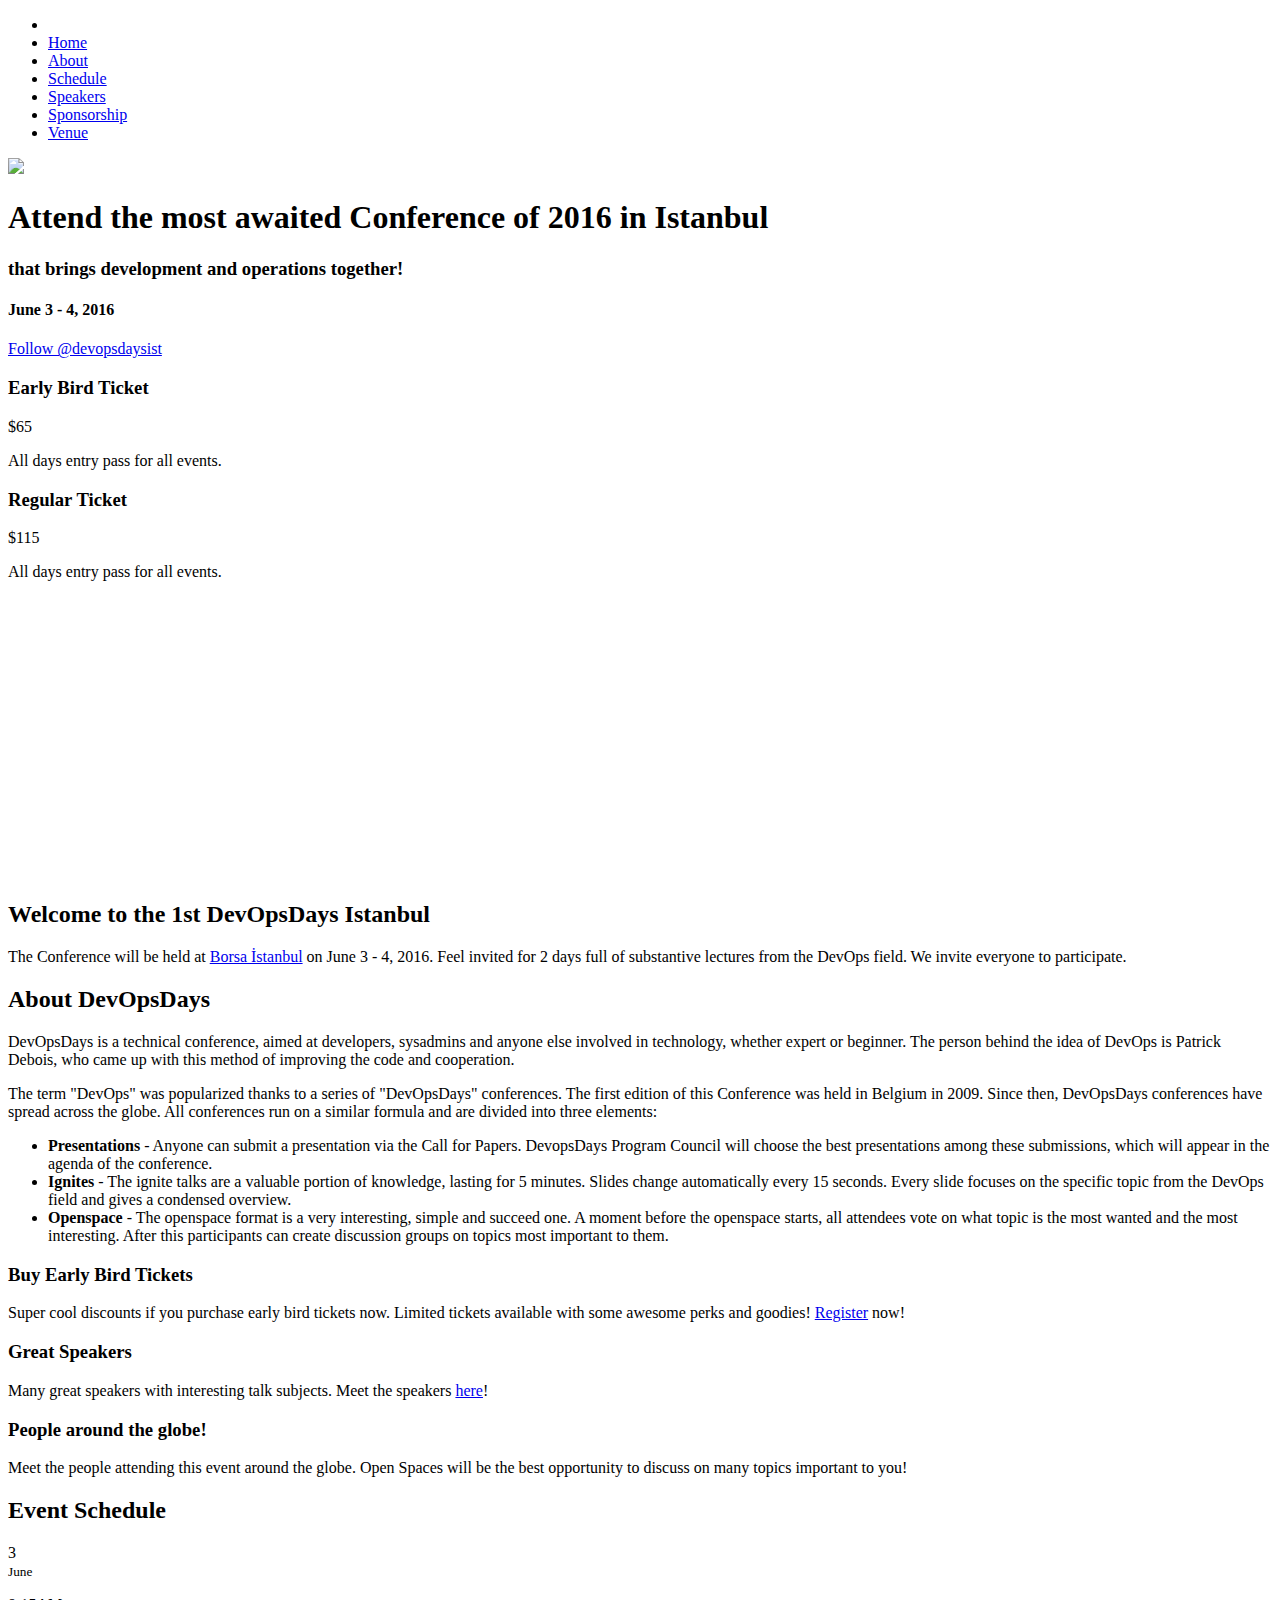
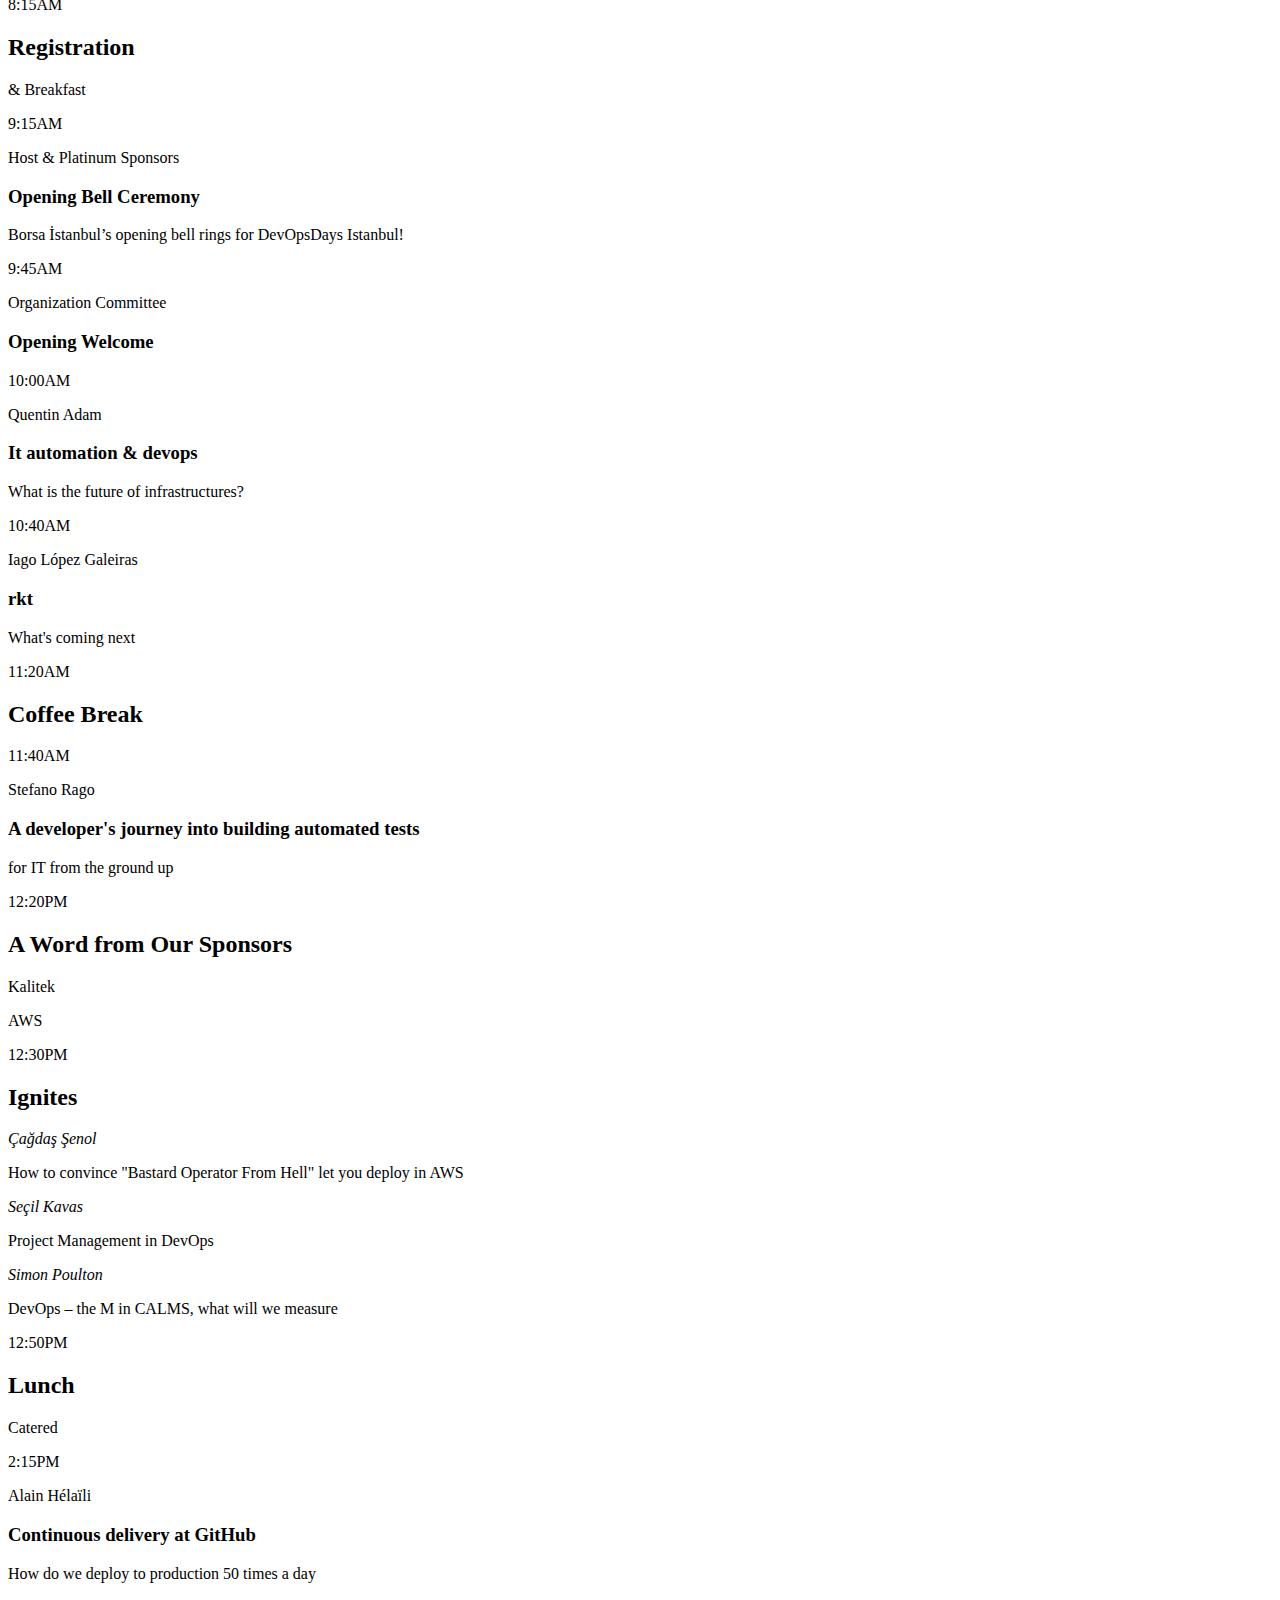
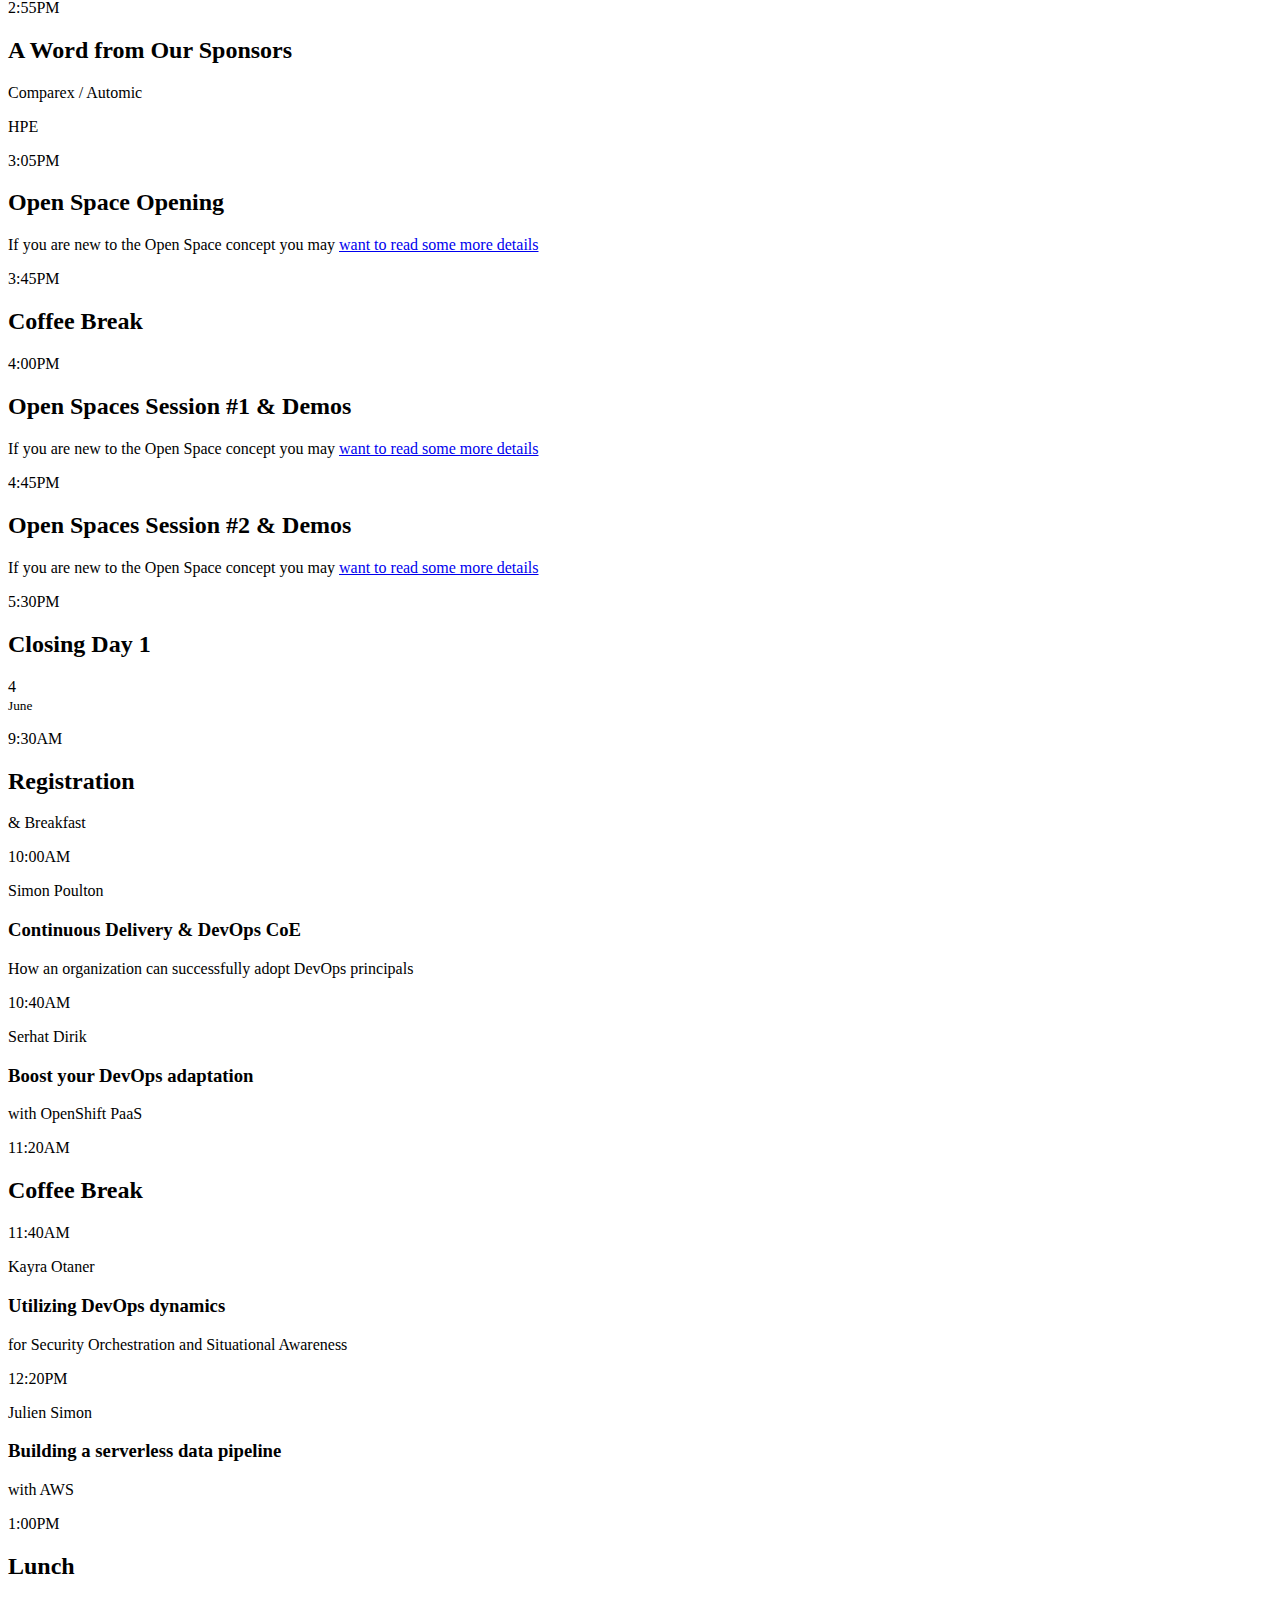
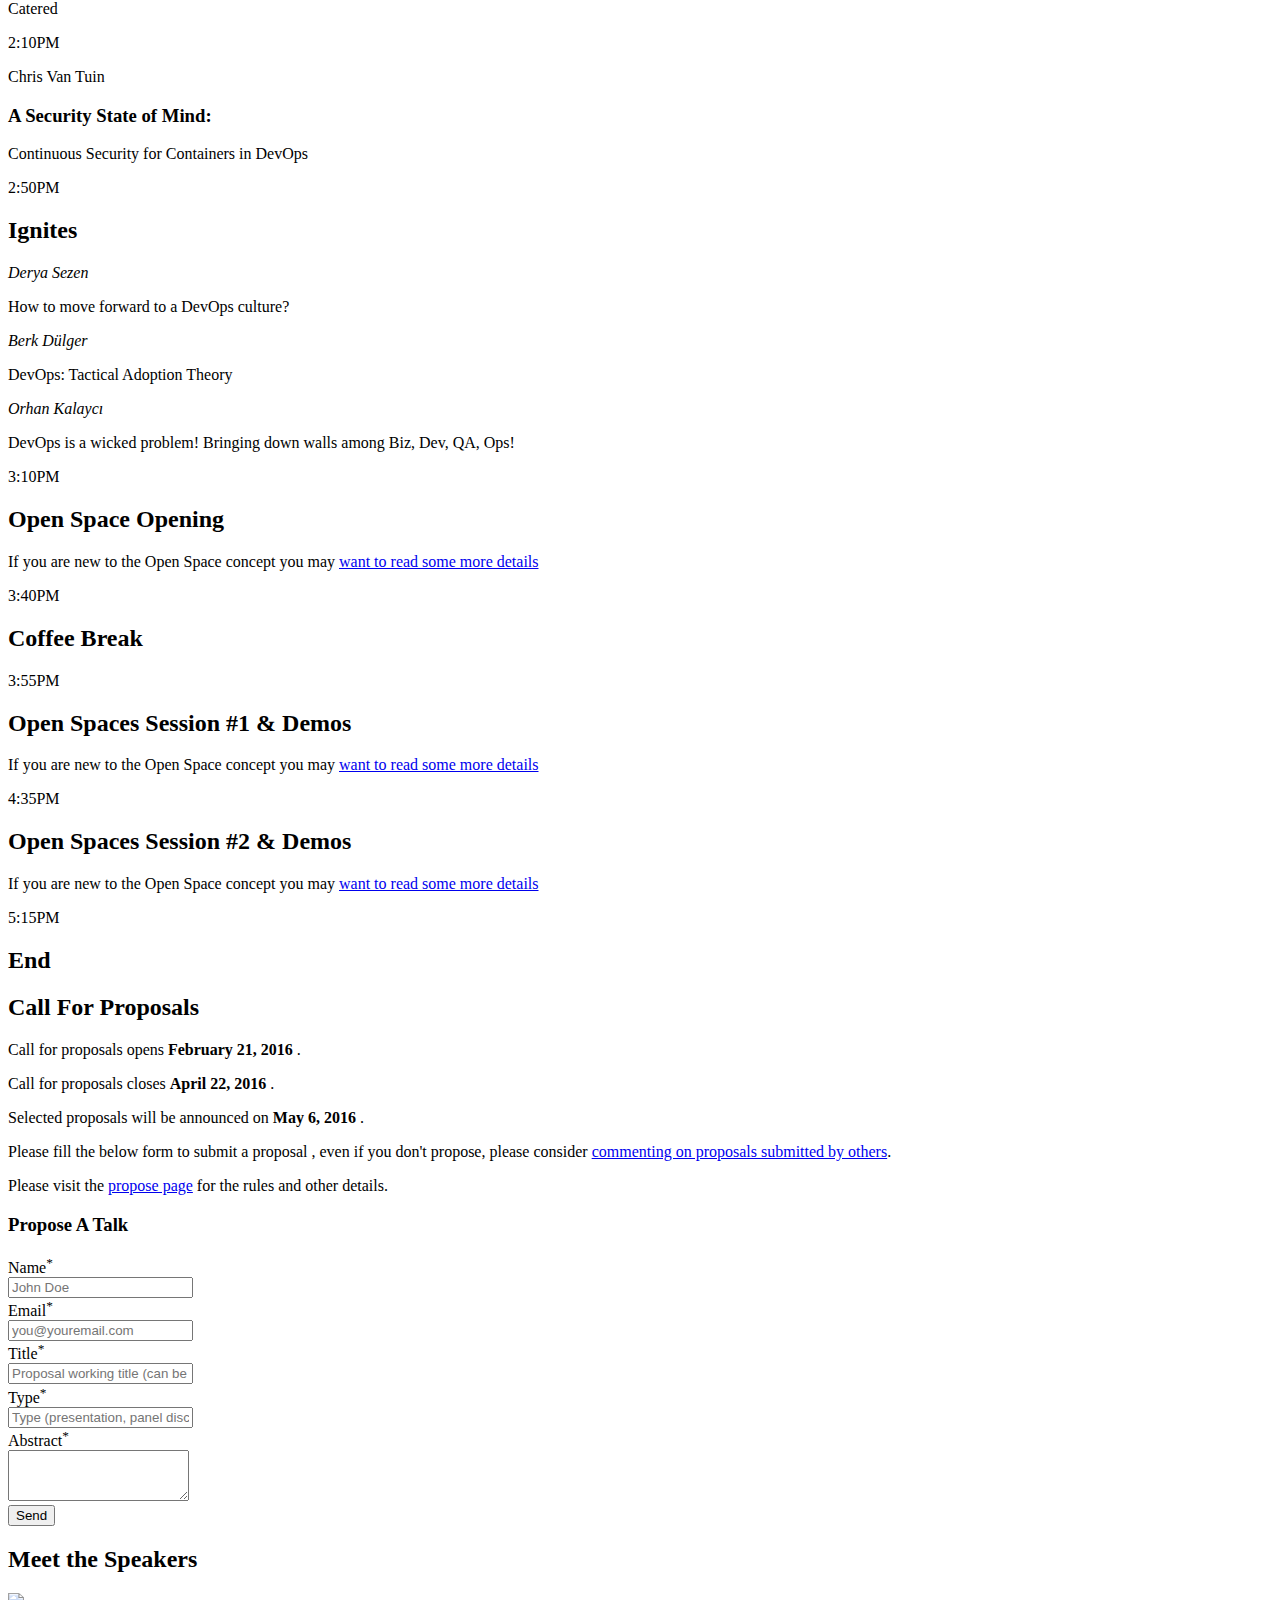
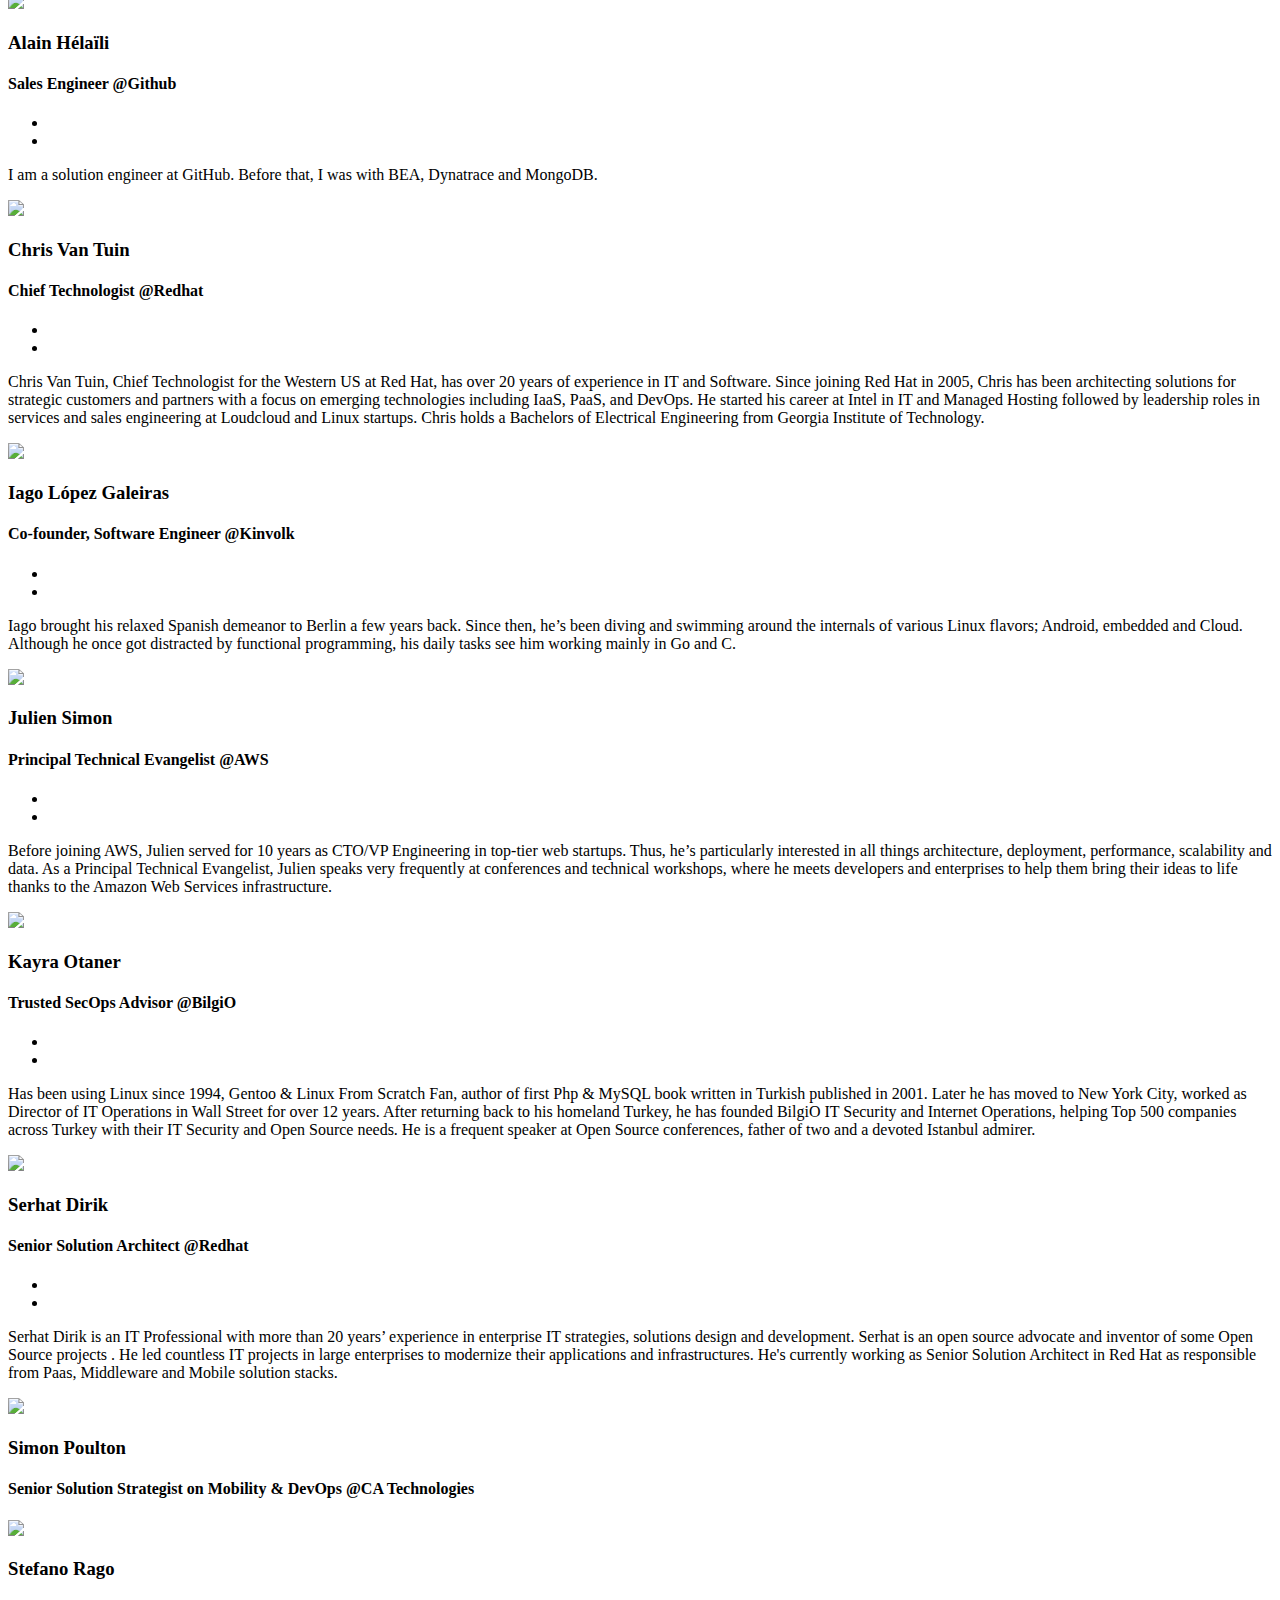
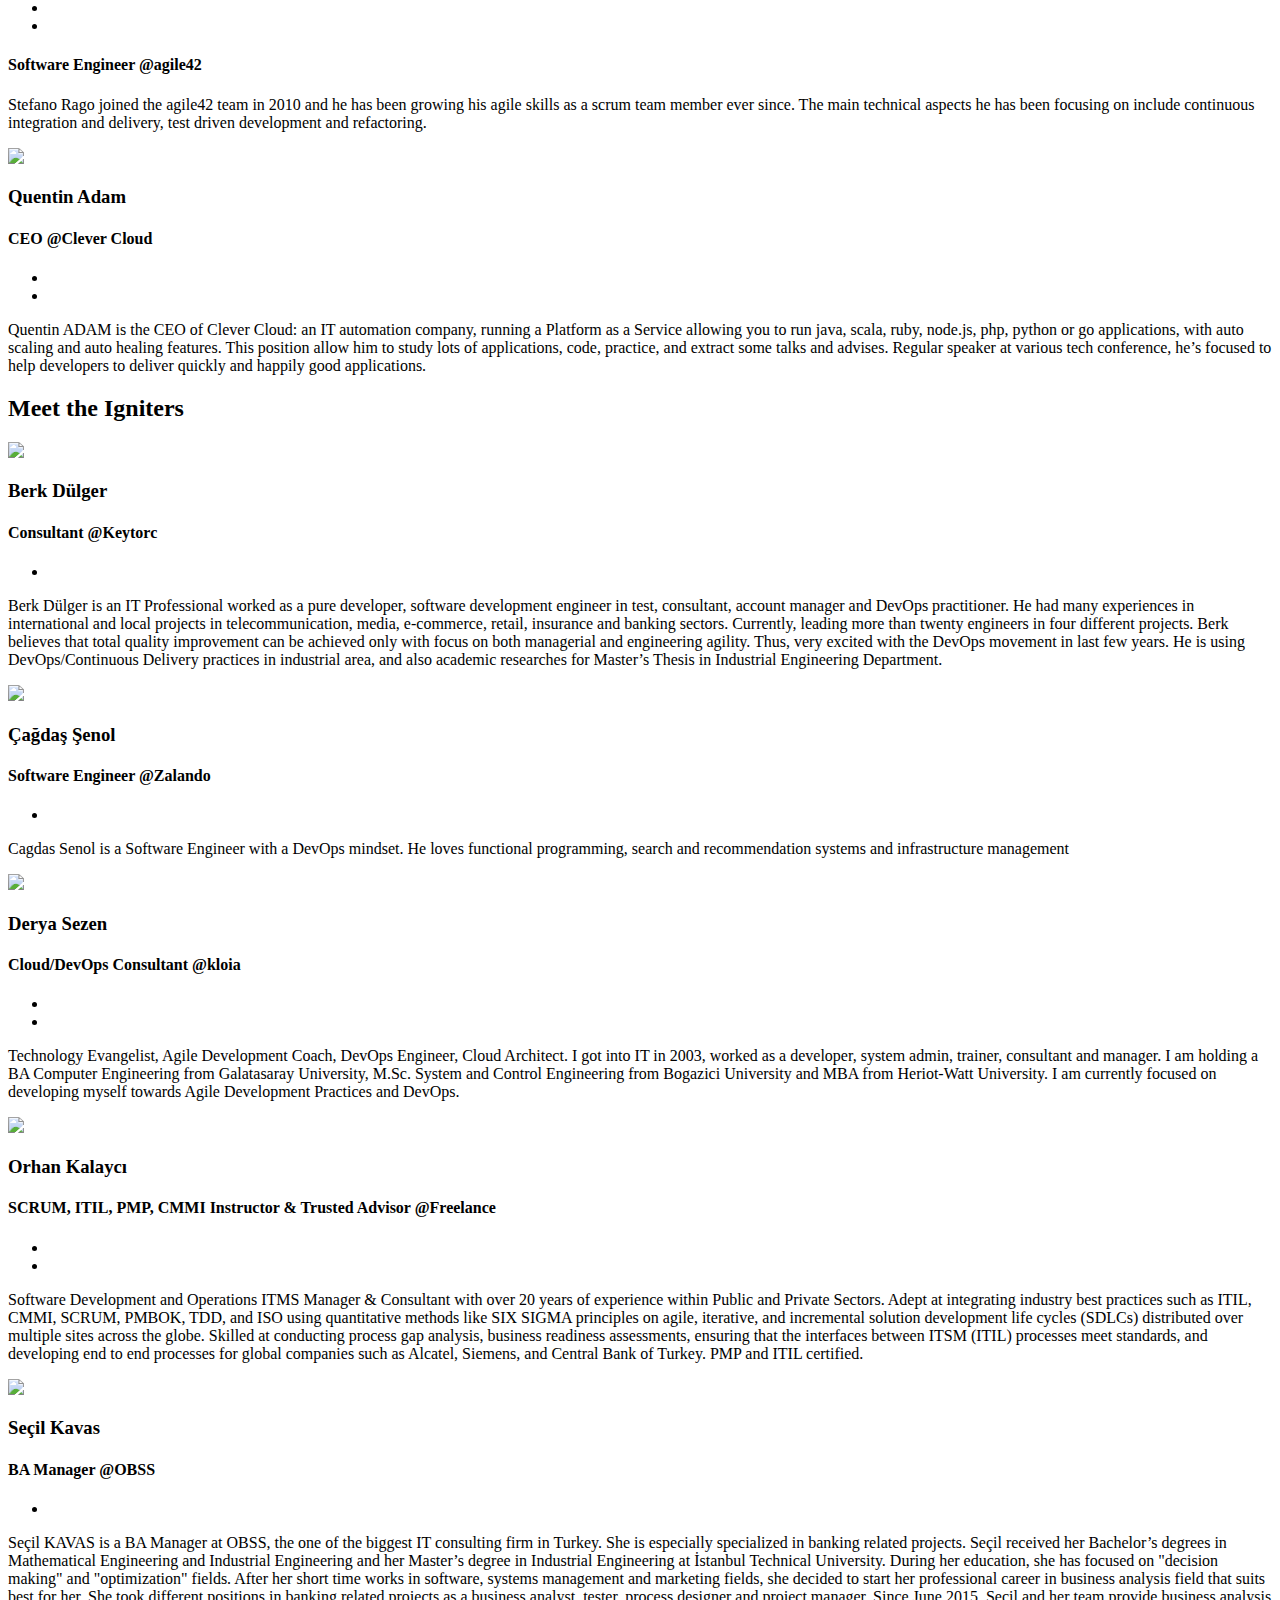
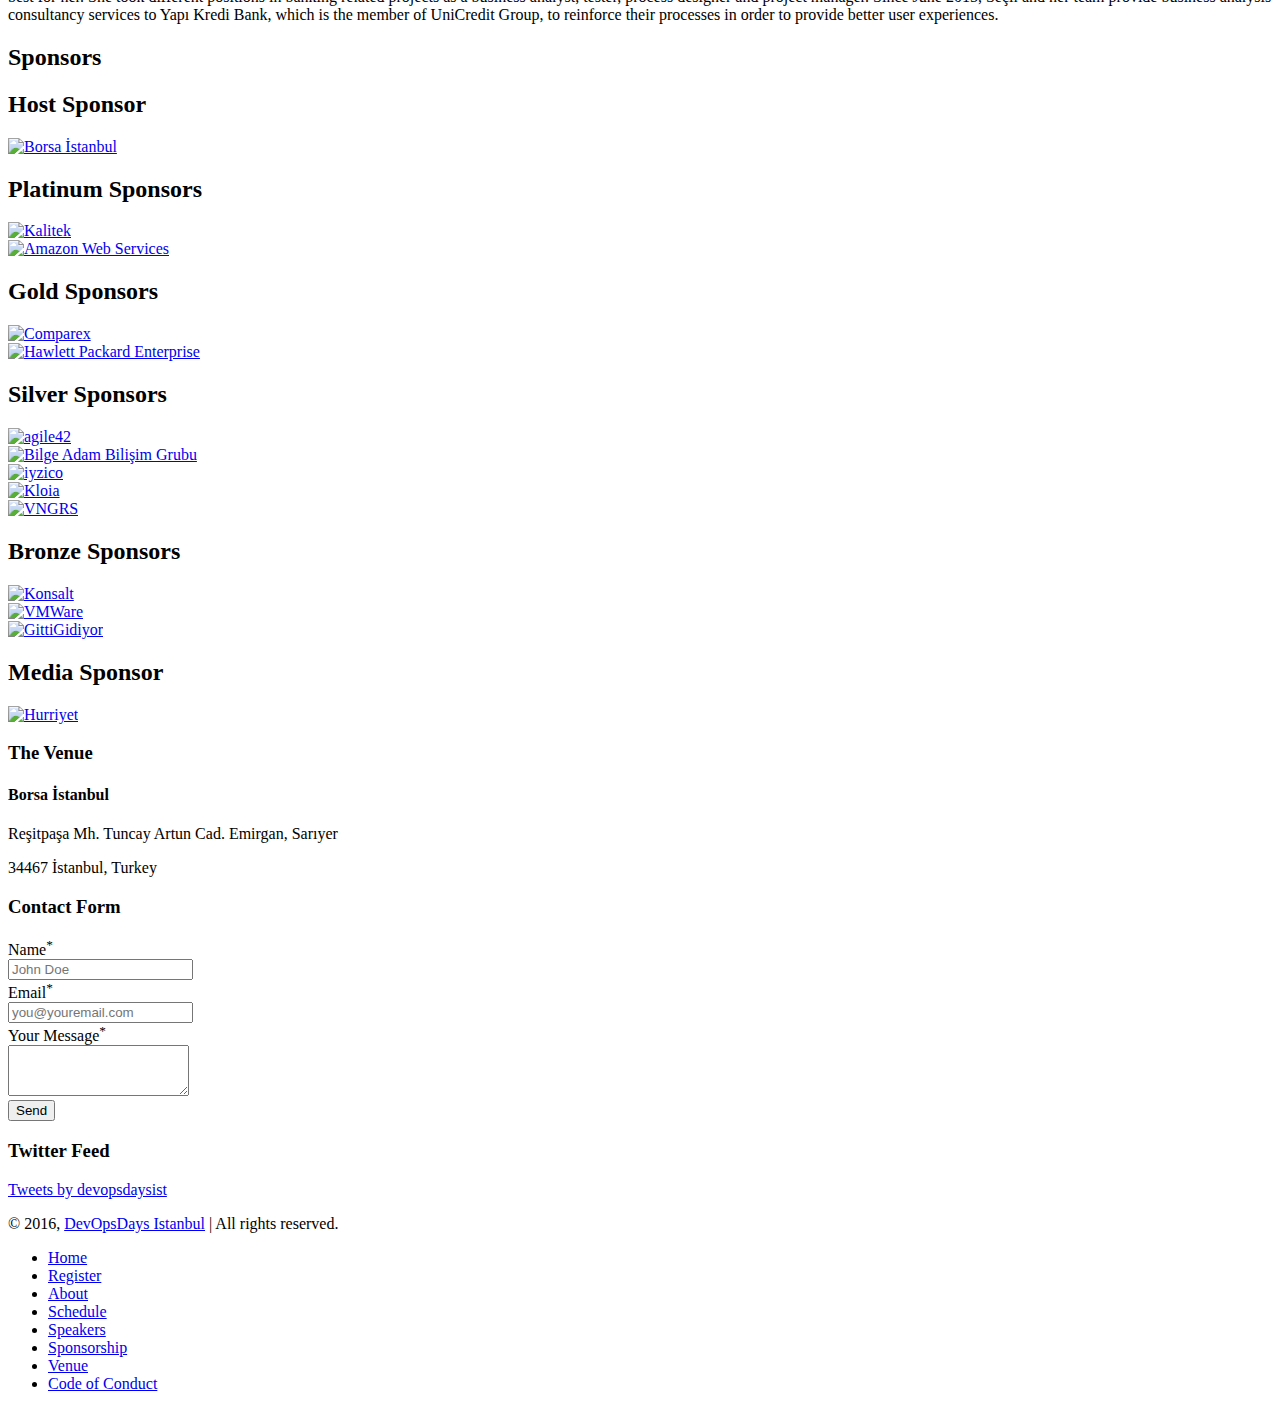
==== commit 9de89562: "Twitter timeline fixed" ====
--- a/2016/index.html
+++ b/2016/index.html
@@ -938,7 +938,7 @@
             </div>
             <div class="col-md-4 col-md-offset-1 content-ct">
                <h3><span class="ti-twitter"></span> Twitter Feed</h3>
-               <a class="twitter-timeline"  href="https://twitter.com/hashtag/devopsdays" data-widget-id="719518633165250560" data-chrome="noheader nofooter noborders transparent">#devopsdays Tweetleri</a>
+               <a class="twitter-timeline" data-lang="en" data-height="360" data-theme="dark" href="https://twitter.com/devopsdaysist">Tweets by devopsdaysist</a>
             </div>
          </div>
          <div class="triangle-down-left-footer"></div>
@@ -968,9 +968,28 @@
       <script src="js/jquery.easing.min.js"></script>
       <script src="js/scrolling-nav.js"></script>
       <script src="js/validator.js"></script>
-      <script type="text/javascript" src="js/feeds.js"></script>
+      <script async src="https://platform.twitter.com/widgets.js" charset="utf-8"></script>
       <script type="text/javascript" src="http://maps.google.com/maps/api/js?key=AIzaSyAgiorAJdrk71avGkY4bsTAwU_7wbGEwmQ&sensor=false"></script>
       <script type="text/javascript" src="js/maps.js"></script>
       <script type="text/javascript" src="js/analytics.js"></script>
+
+      <!-- Twitter Timeline Customizations -->
+      <style type="text/css" id="cssID">
+         .timeline-Header {
+           display: none;
+         }
+         .timeline-Footer {
+           display: none;
+         }
+         .timeline-Widget {
+           background-color: #151F50;
+         }
+      </style>
+
+      <script type="text/javascript">
+         $(window).load(function () {
+            $("#twitter-widget-1").contents().find("head")[0].appendChild(cssID);  
+         });
+      </script>
    </body>
 </html>
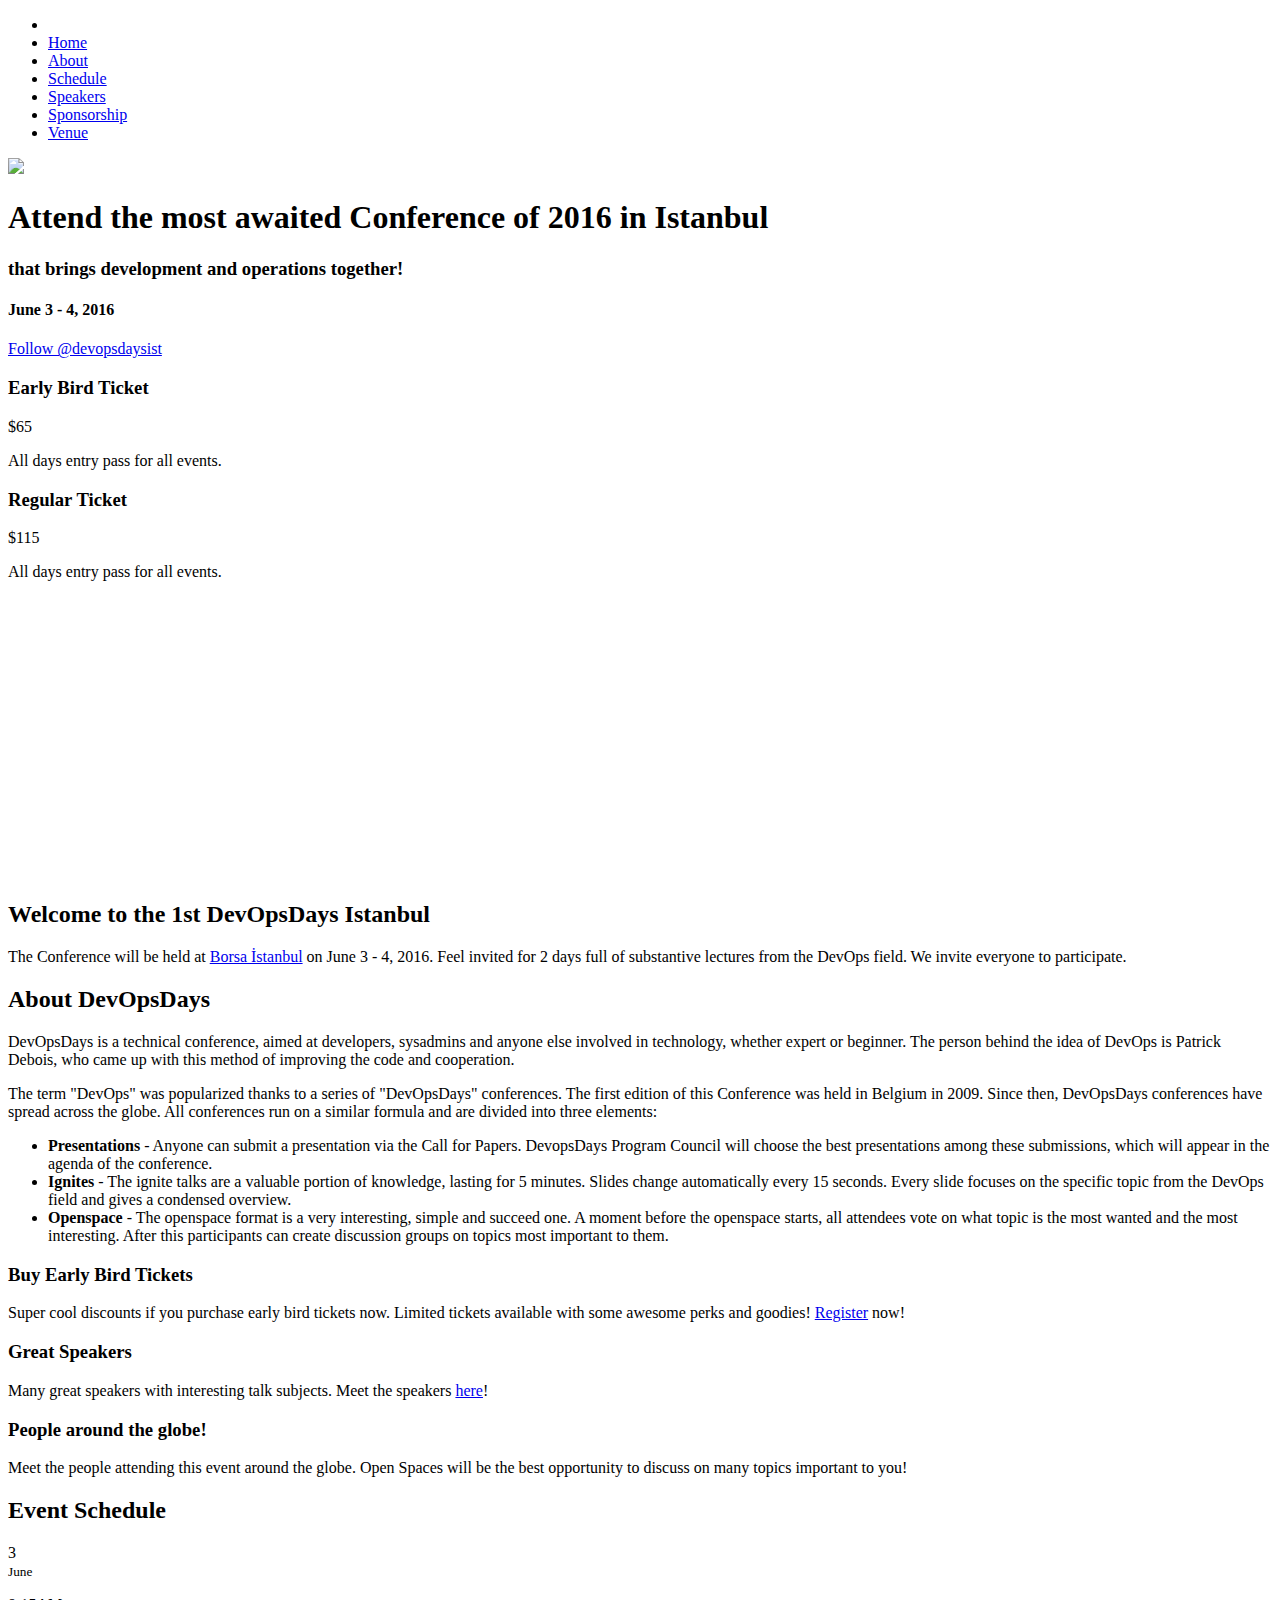
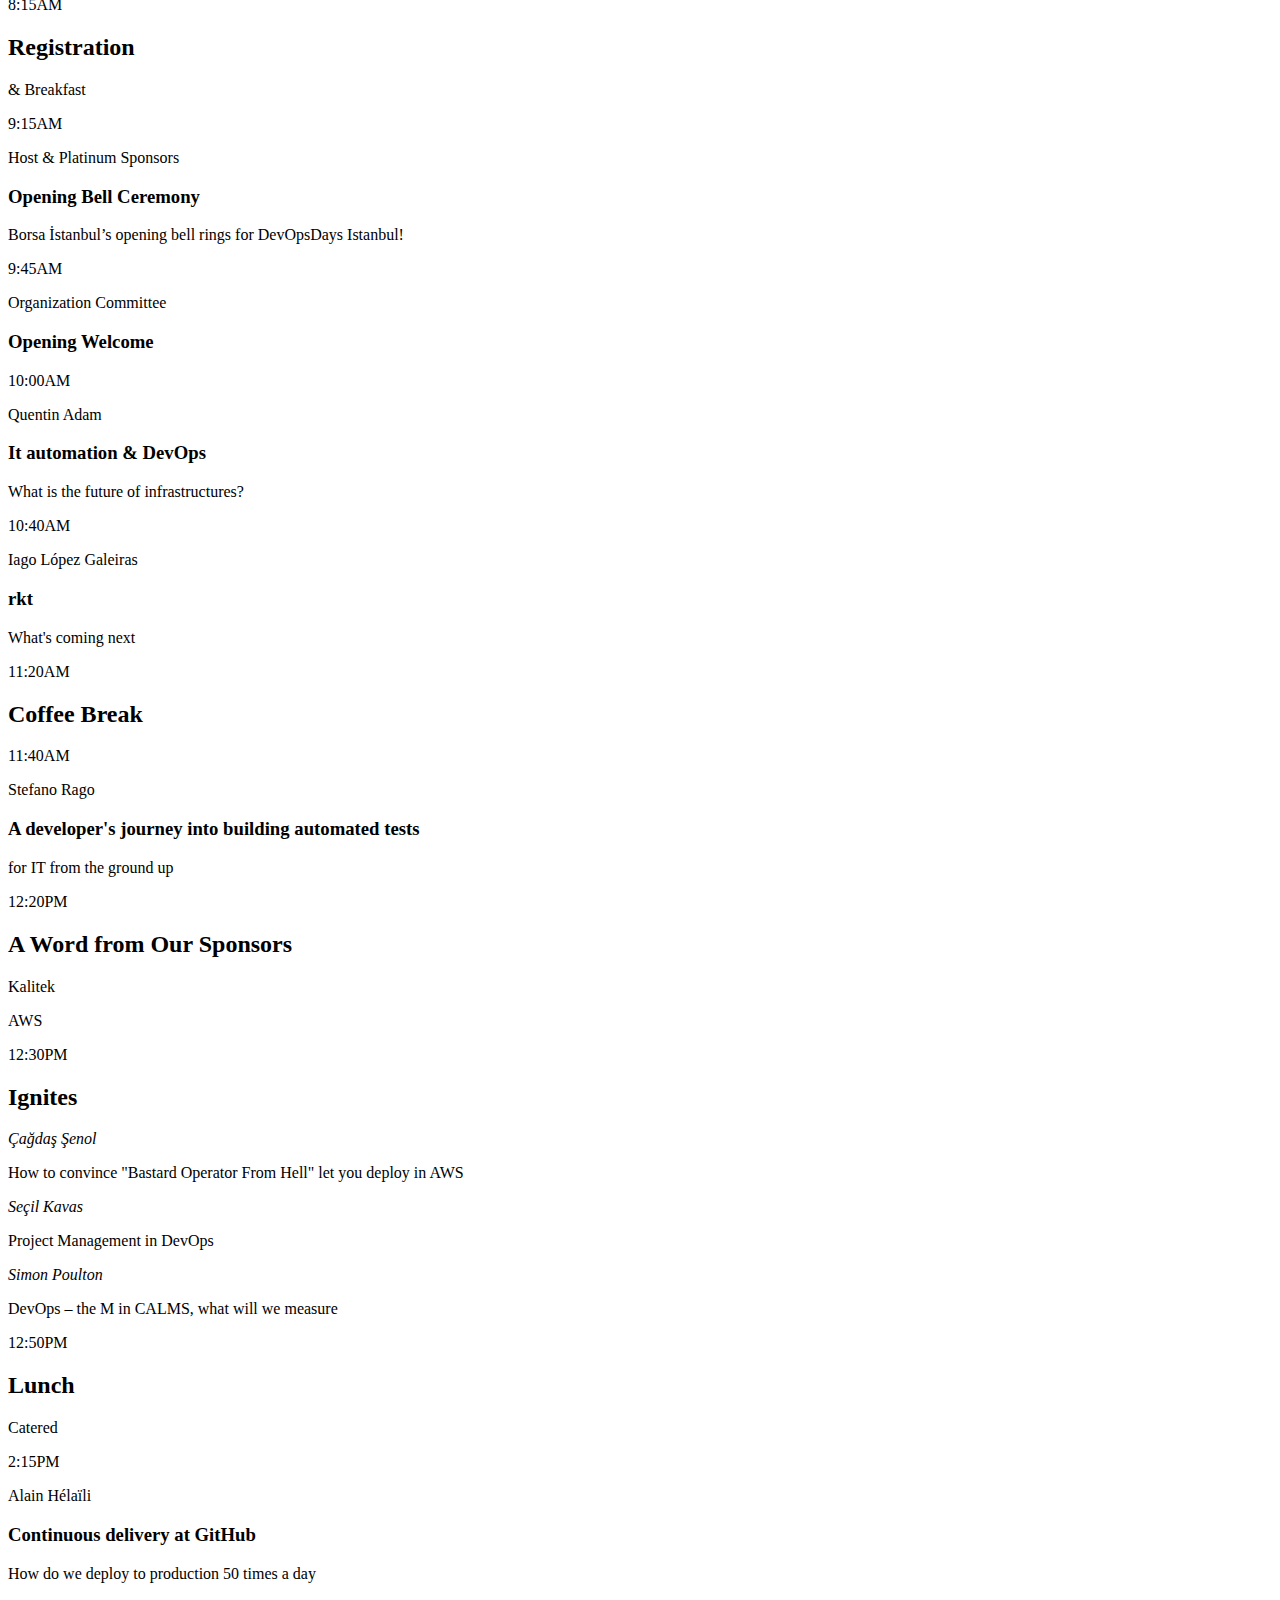
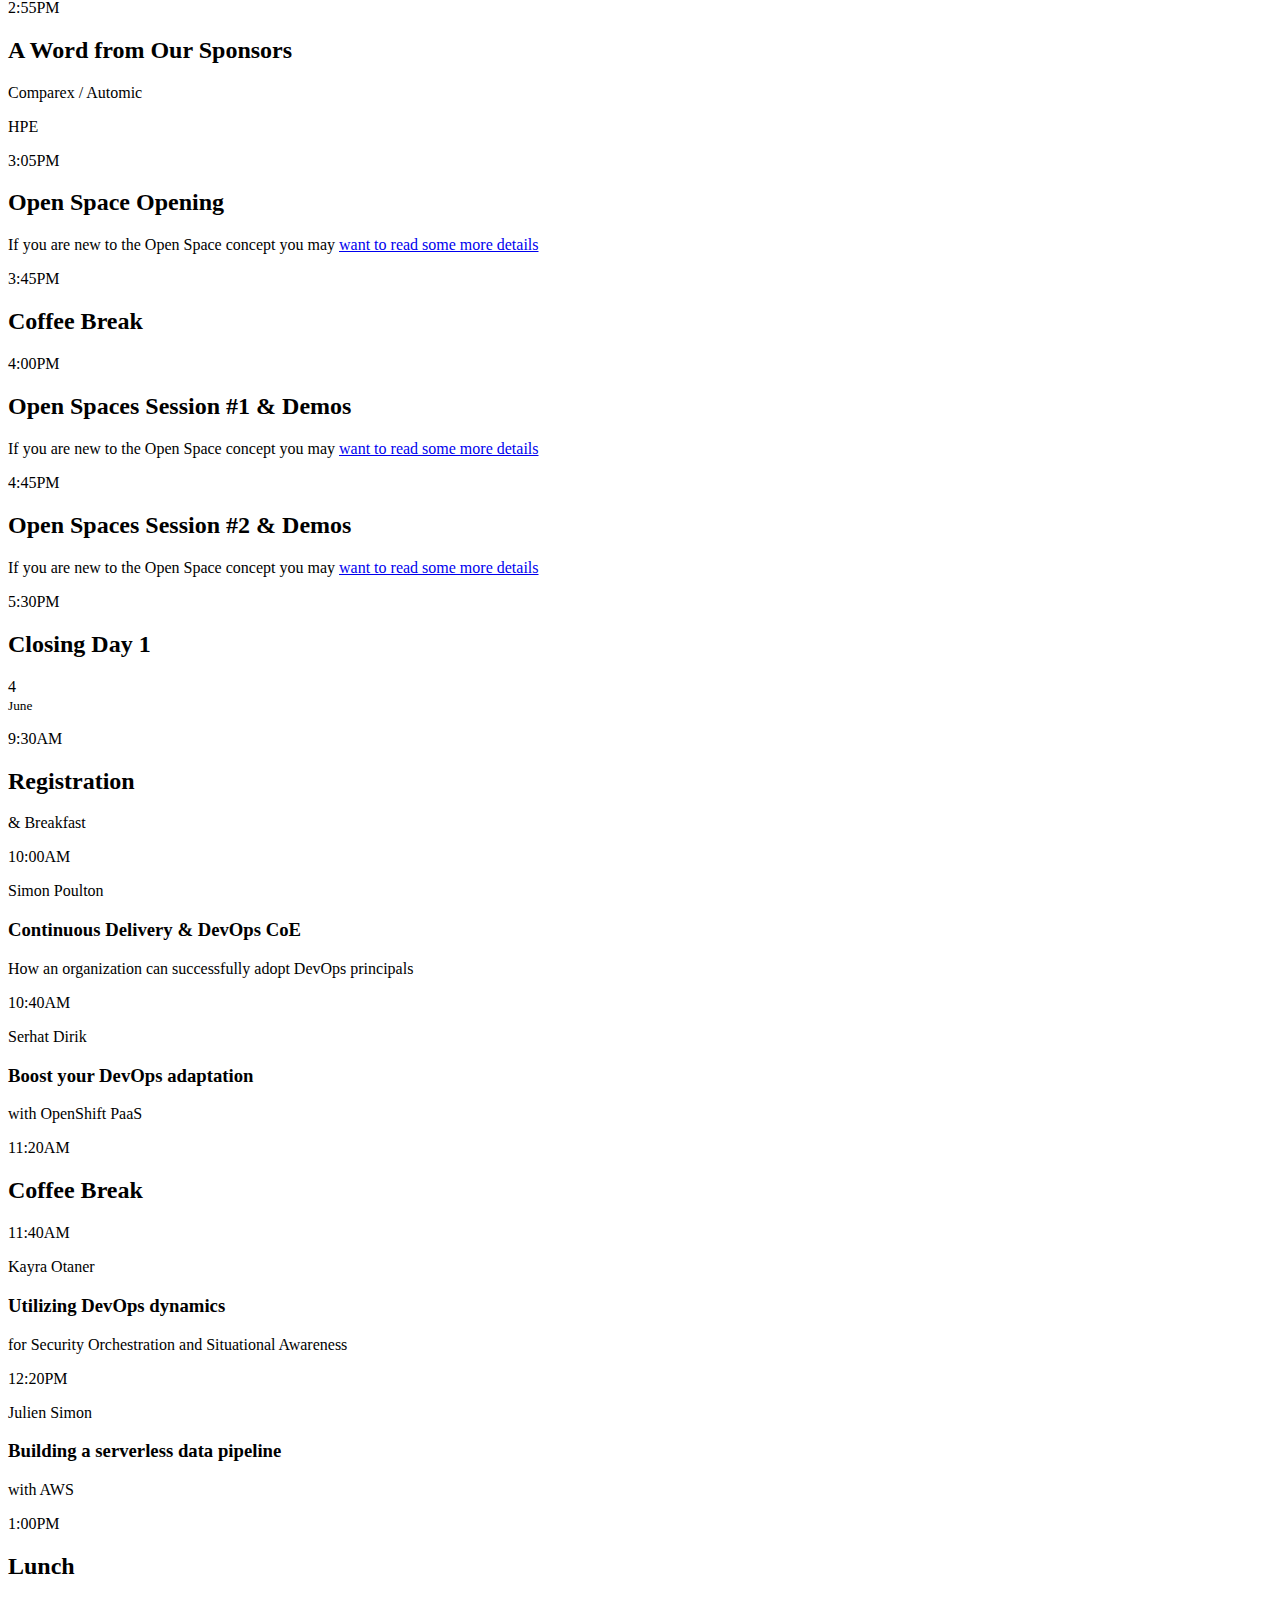
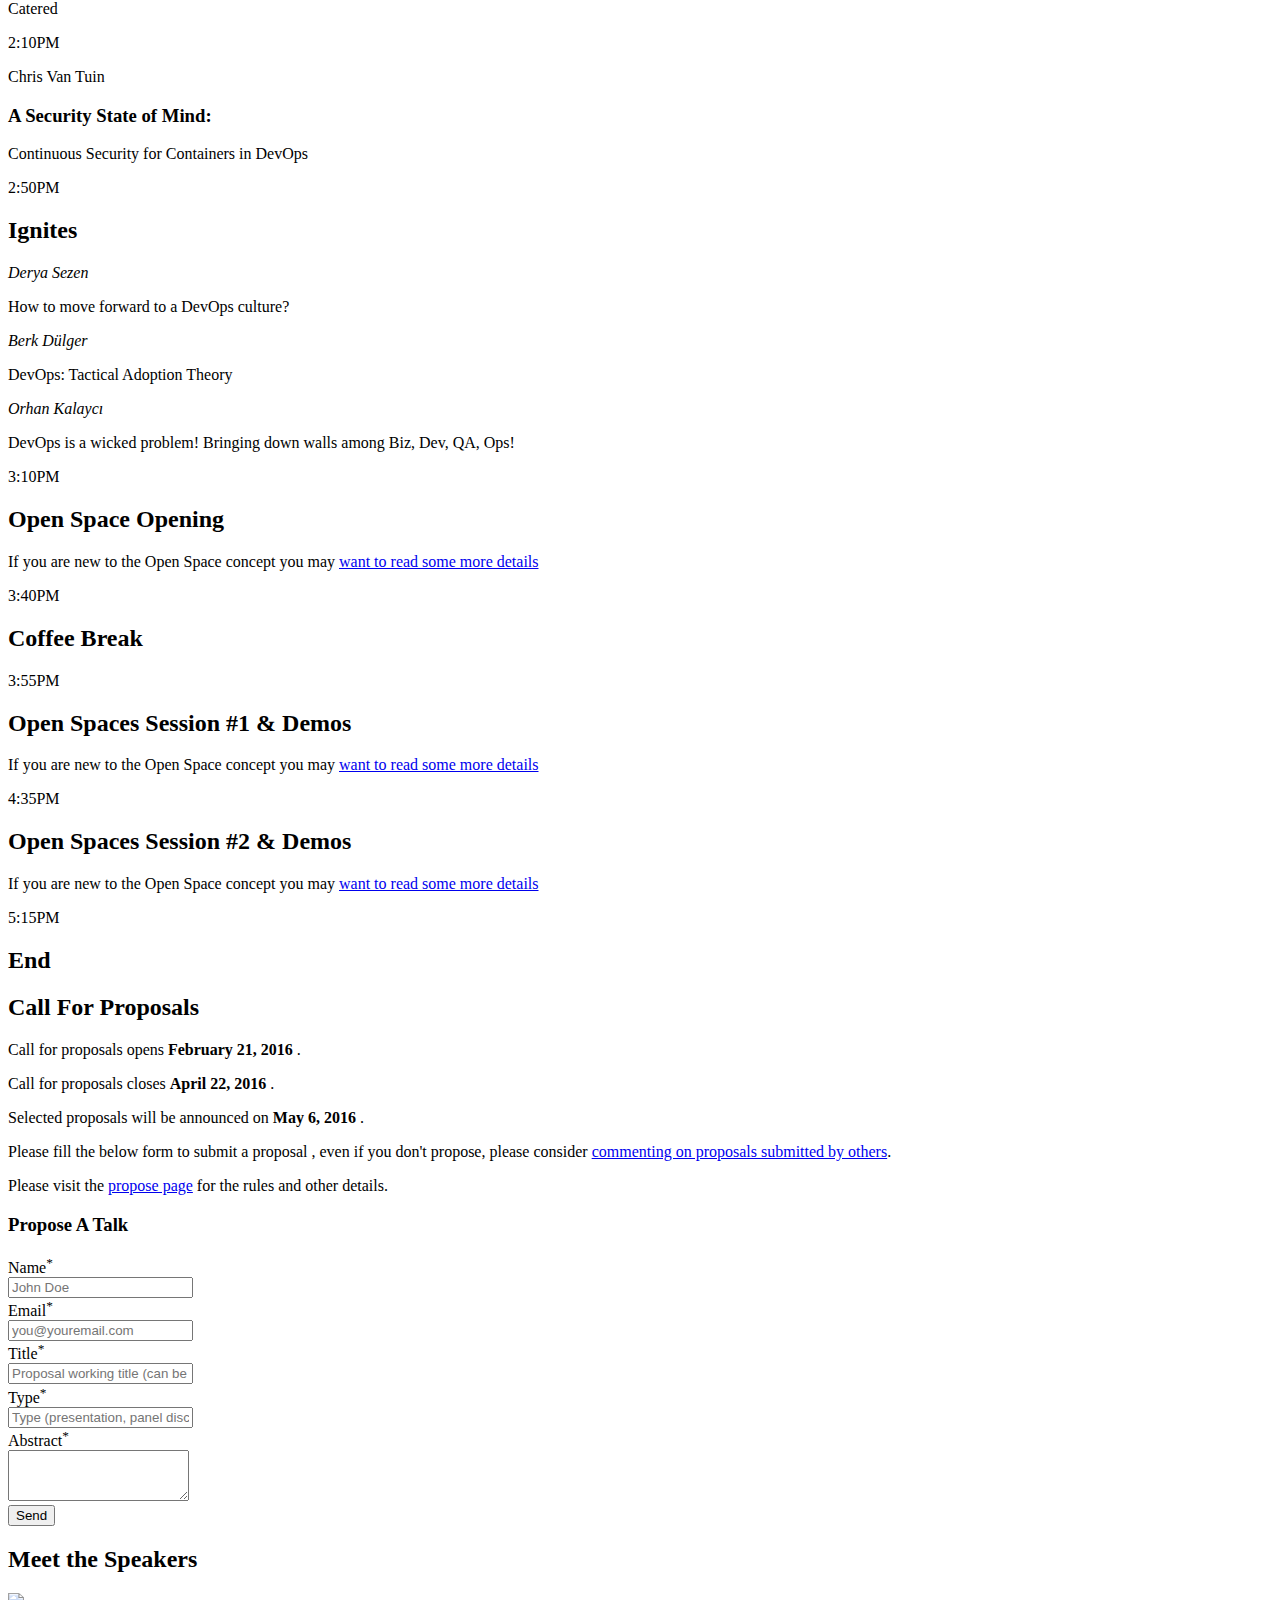
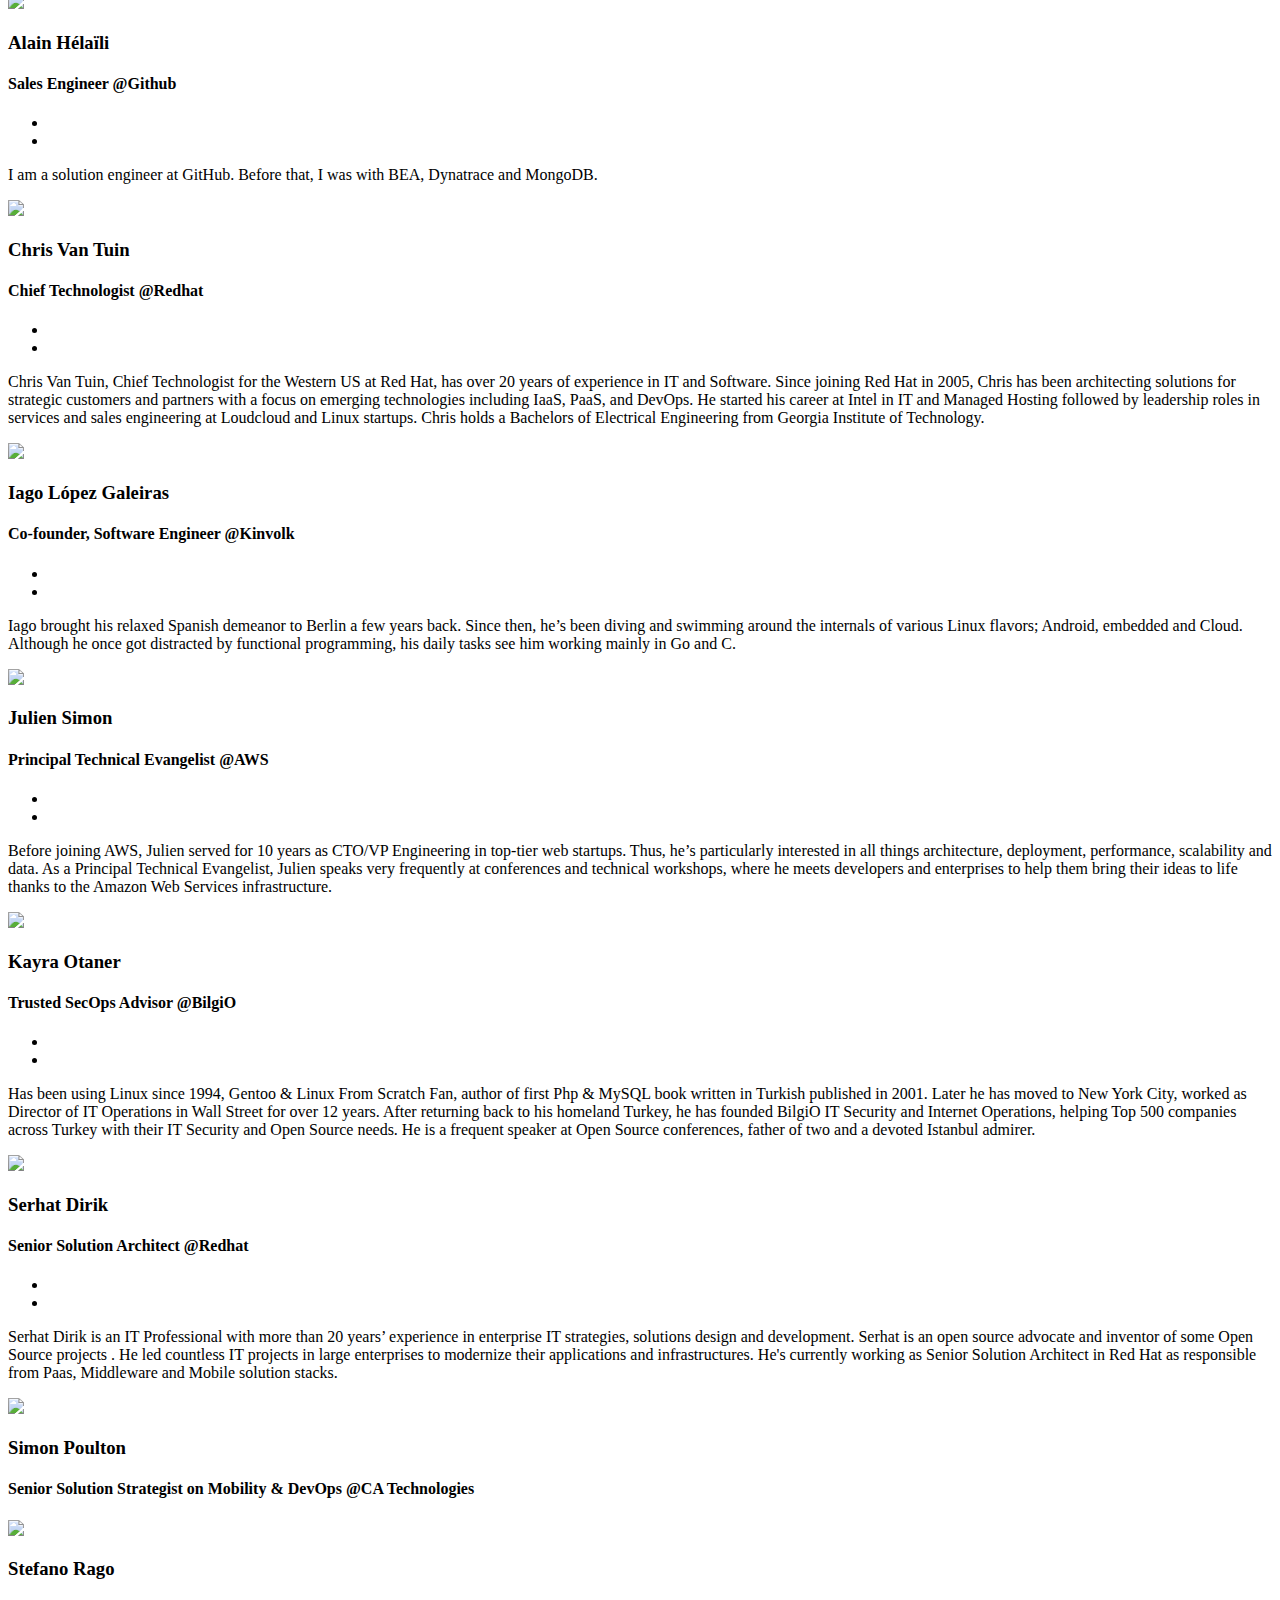
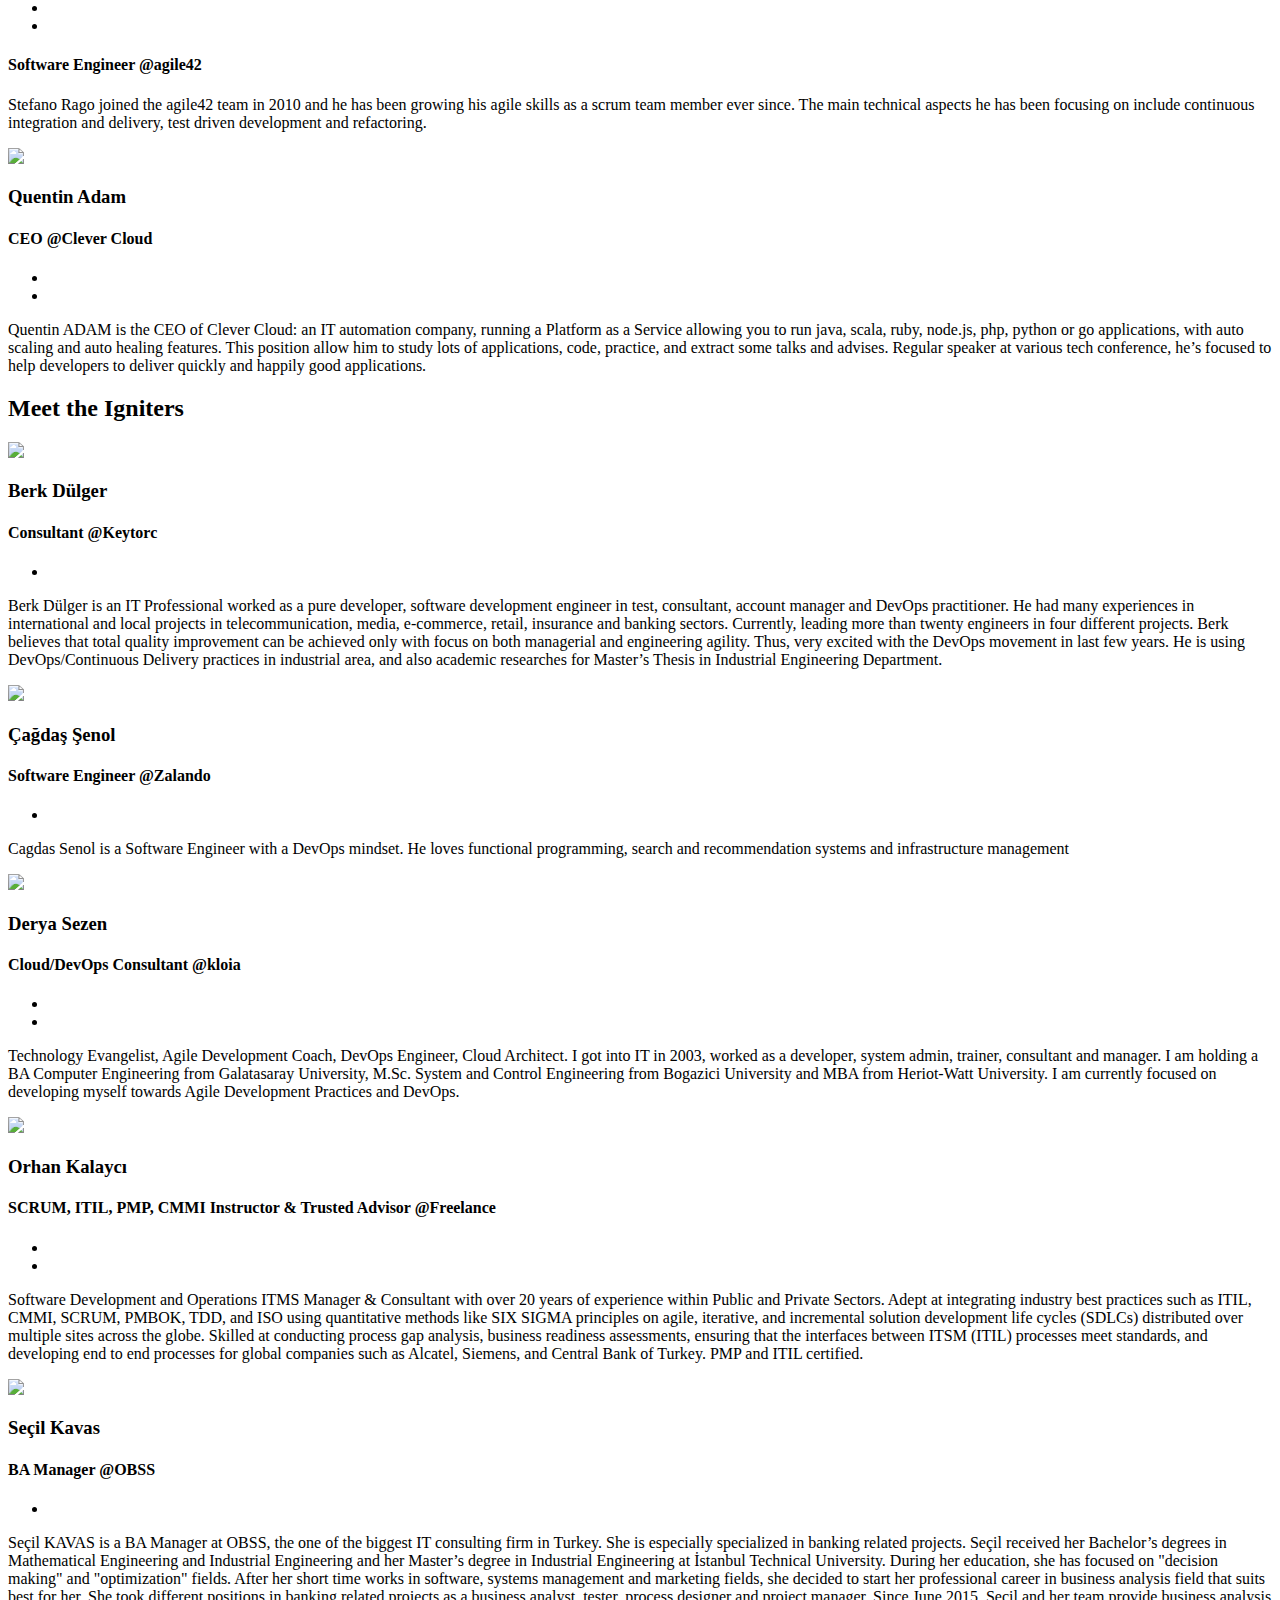
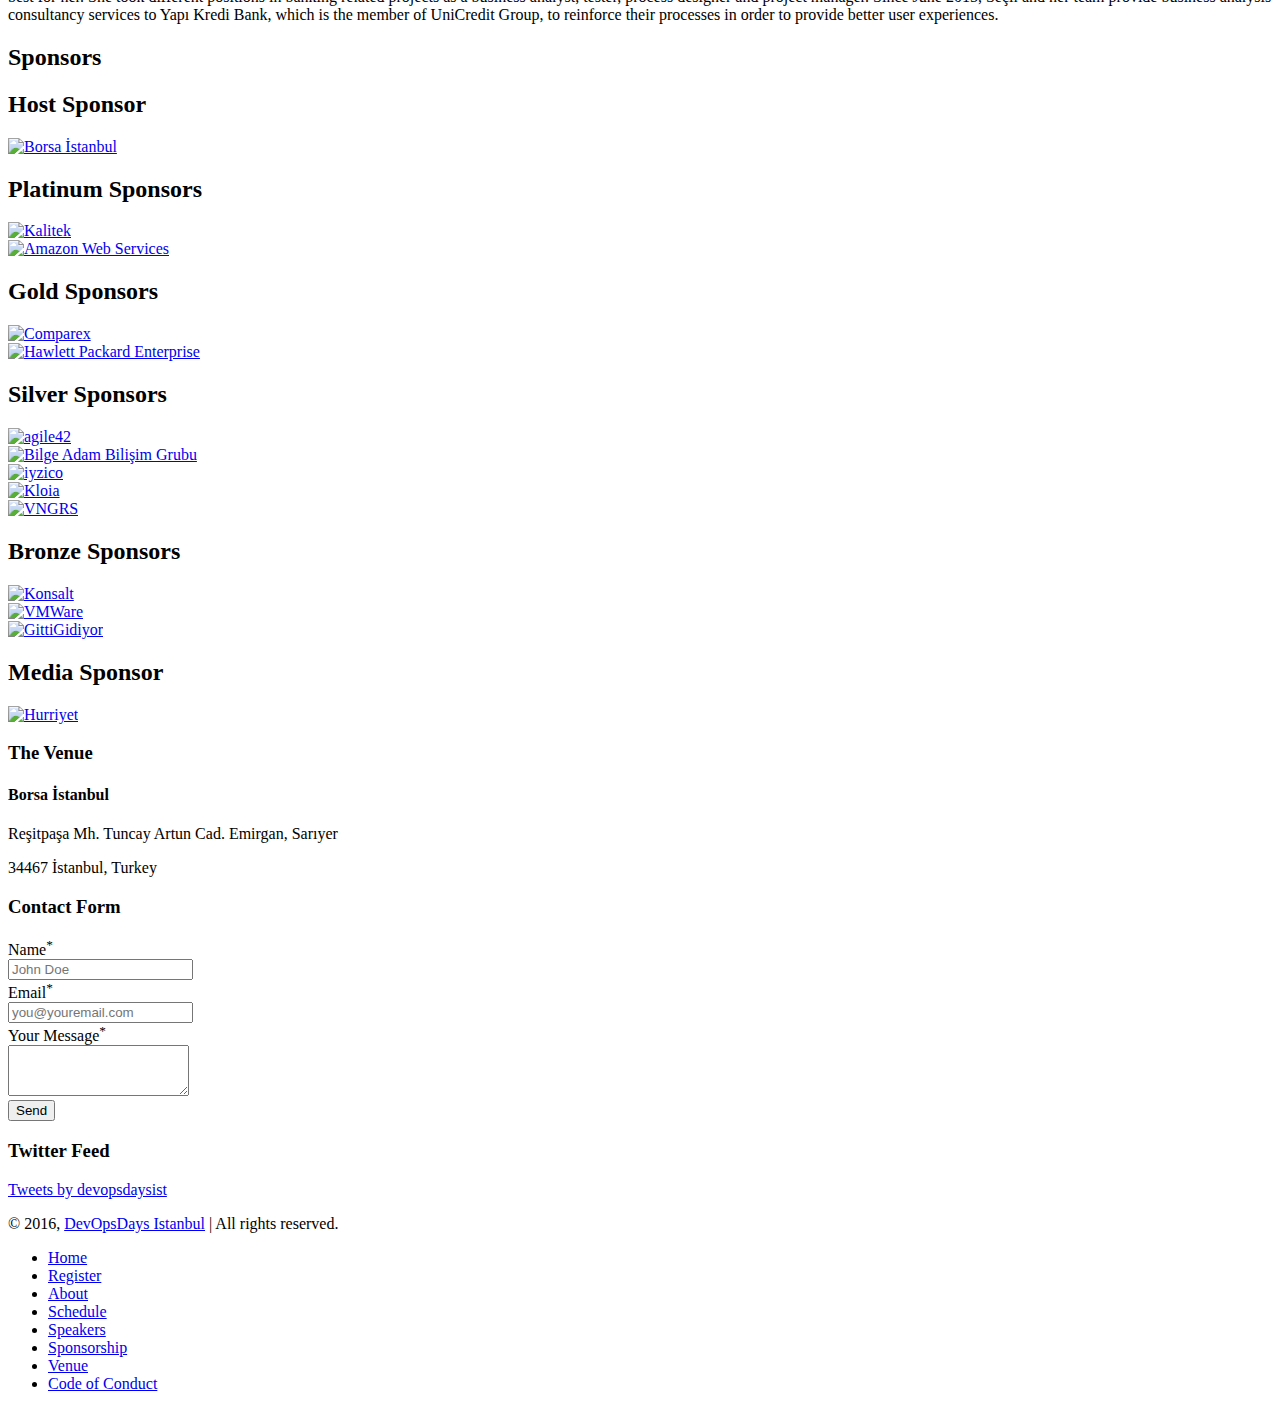
==== commit 041a85d8: "minor typos fixed" ====
--- a/2016/index.html
+++ b/2016/index.html
@@ -197,7 +197,7 @@
                      
                      <div class="timeline-info text-left pull-left">
                         <span>Quentin Adam</span>
-                        <h3>It automation & devops</h3>
+                        <h3>It automation & DevOps</h3>
                         <p>What is the future of infrastructures?</p>
                      </div>
                   </div>
